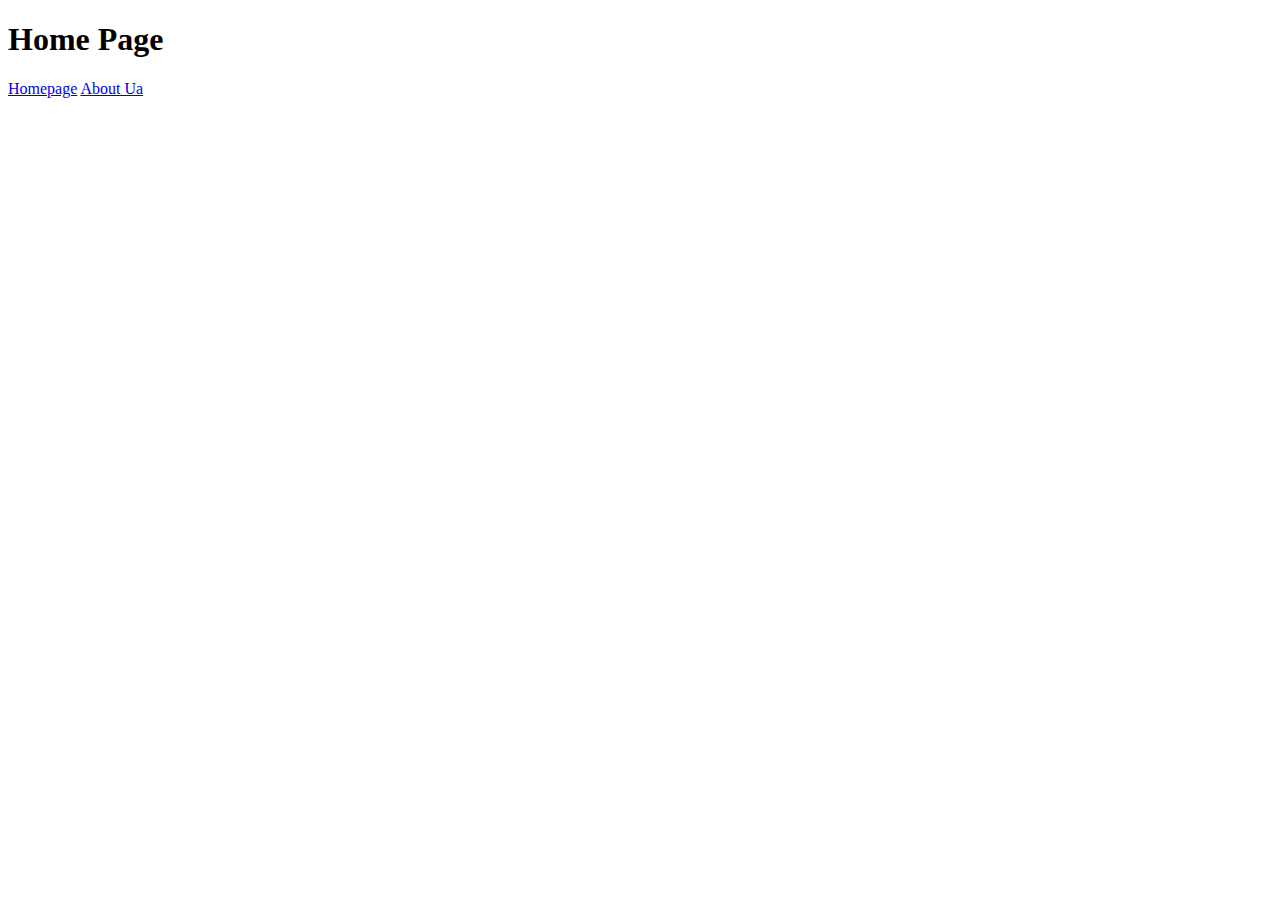
==== index.html @ eb3bd8e3 "updated the skeleton of the coed aand added href" ====
<!DOCTYPE html>
<html lang="en">
<head>
    <meta charset="UTF-8">
    <meta name="viewport" content="width=device-width, initial-scale=1.0">
    <title>Document</title>
</head>

<body>
    <head>
        <h1>Home Page</h1>
        <nav>  
            <a href="index.html">Homepage</a>
            <a href="about_us.html">About Ua</a>
        </nav>
    </head>
    <body>
        
    </body>

    <footer>

    </footer>

</body>
</html>
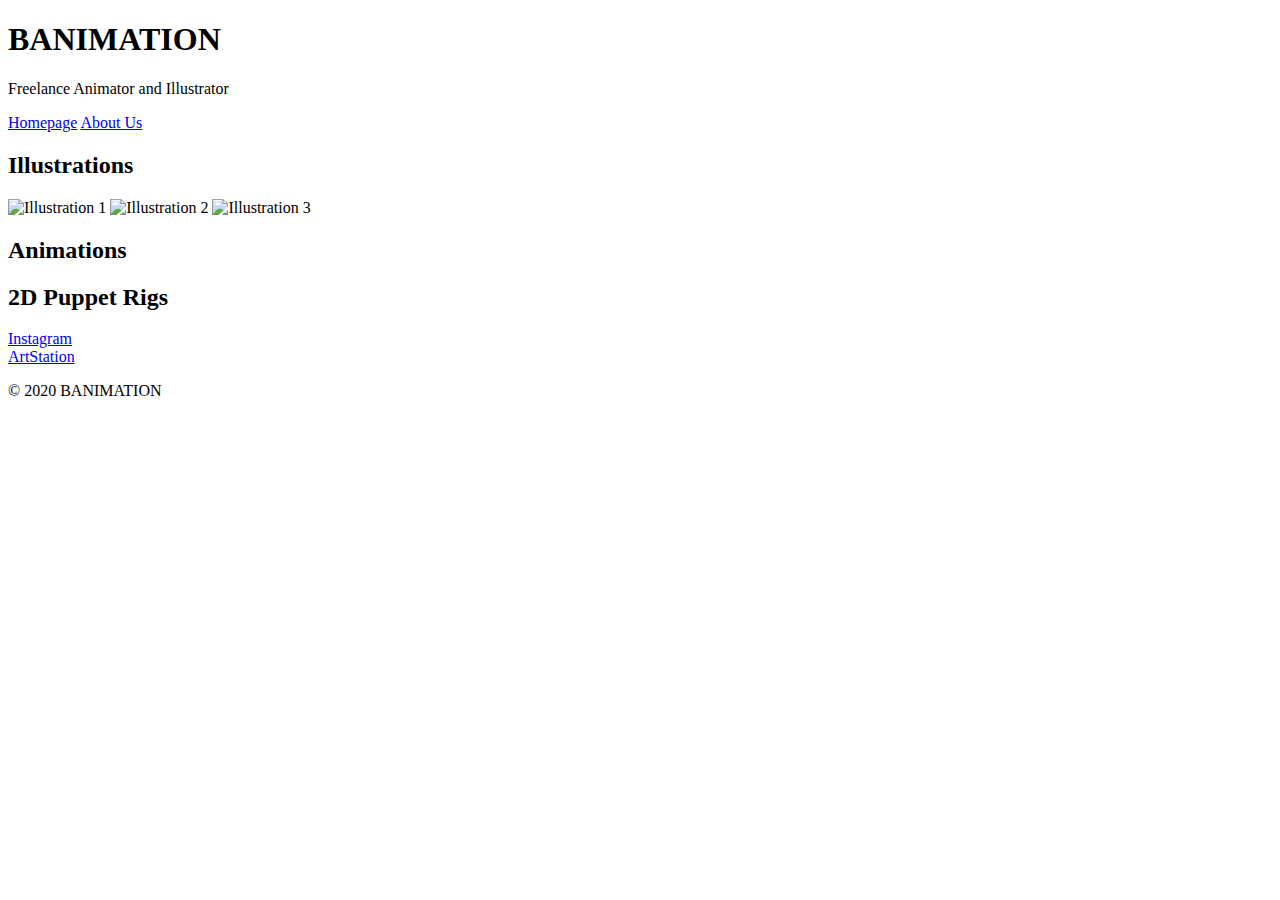
==== commit 5cf2cdb6: "populated the home page" ====
--- a/index.html
+++ b/index.html
@@ -8,18 +8,37 @@
 
 <body>
     <head>
-        <h1>Home Page</h1>
+        <banner>
+            <h1>BANIMATION</h1>
+            <p>Freelance Animator and Illustrator</p>
+        </banner>
         <nav>  
             <a href="index.html">Homepage</a>
-            <a href="about_us.html">About Ua</a>
+            <a href="about_us.html">About Us</a>
         </nav>
     </head>
+
     <body>
-        
+        <div>
+            <h2>Illustrations</h2>
+            <div>
+                <img src="images/illustration1.jpg" alt="Illustration 1">
+                <img src="images/illustration2.jpg" alt="Illustration 2">
+                <img src="images/illustration3.jpg" alt="Illustration 3">
+            </div>
+        </div>
+
+            <h2>Animations</h2>
+
+            <h2>2D Puppet Rigs</h2>
     </body>
 
     <footer>
-
+        <a href="https://www.instagram.com/akein_bantin/" target="blank">Instagram</a>
+        <br>
+        <a href="https://www.artstation.com/akein_bantin" target="blank">ArtStation</a>
+        <br>
+        <p>&copy; 2020 BANIMATION</p>
     </footer>
 
 </body>
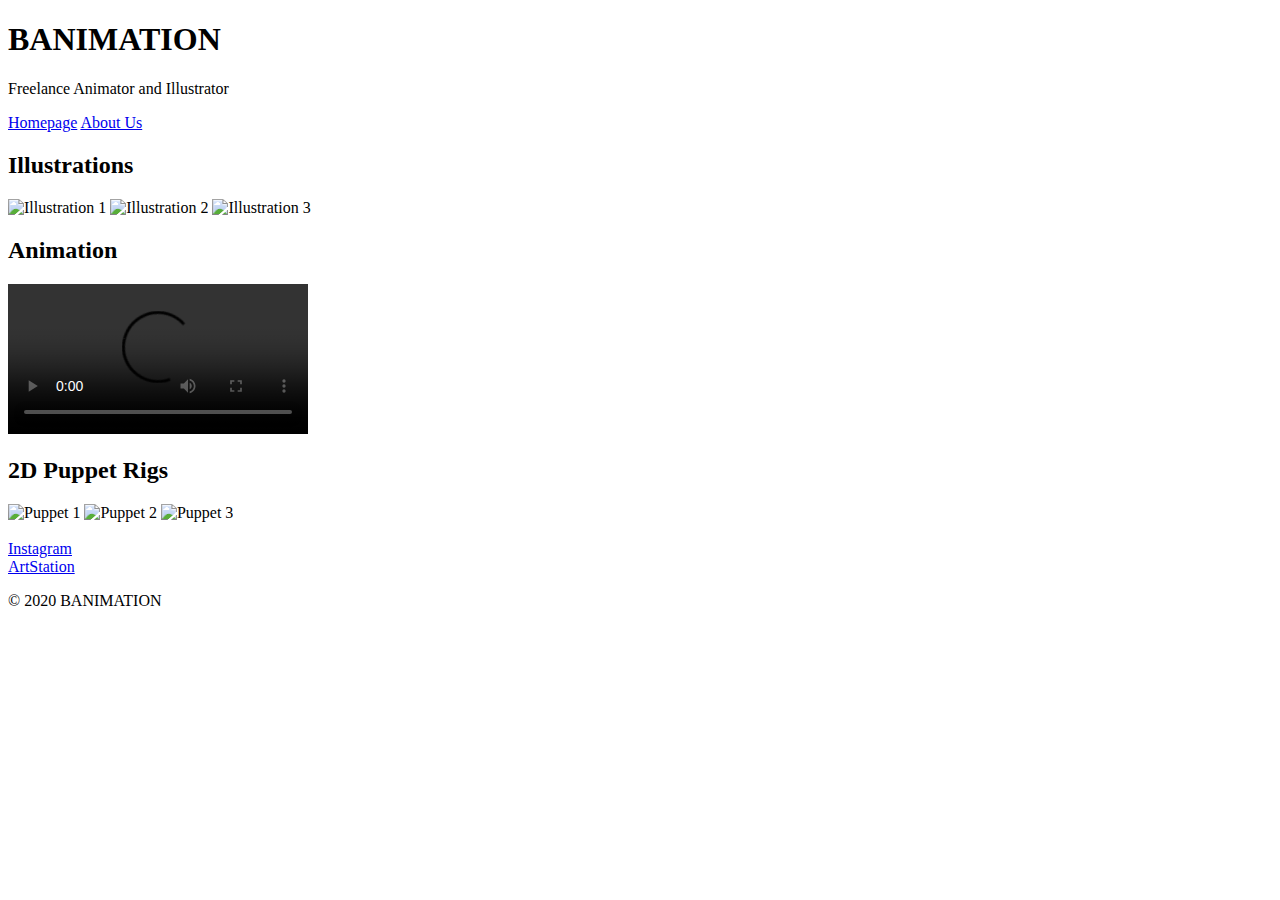
==== commit cd1fbe25: "added id names to divs" ====
--- a/index.html
+++ b/index.html
@@ -19,7 +19,7 @@
     </head>
 
     <body>
-        <div>
+        <div id="illustrations">
             <h2>Illustrations</h2>
             <div>
                 <img src="images/illustration1.jpg" alt="Illustration 1">
@@ -28,12 +28,25 @@
             </div>
         </div>
 
-            <h2>Animations</h2>
+        <div id="animation">
+            <h2>Animation</h2>
+            <div>
+                <video src="videos/animation1.mp4" controls></video>
+            </div>
+        </div>
 
+        <div id="Rigs">
             <h2>2D Puppet Rigs</h2>
+            <div>
+                <img src="images/puppet1.jpg" alt="Puppet 1">
+                <img src="images/puppet2.jpg" alt="Puppet 2">
+                <img src="images/puppet3.jpg" alt="Puppet 3">
+            </div>
+        </div>
+        
     </body>
-
-    <footer>
+<br>
+    <footer id="footer">
         <a href="https://www.instagram.com/akein_bantin/" target="blank">Instagram</a>
         <br>
         <a href="https://www.artstation.com/akein_bantin" target="blank">ArtStation</a>
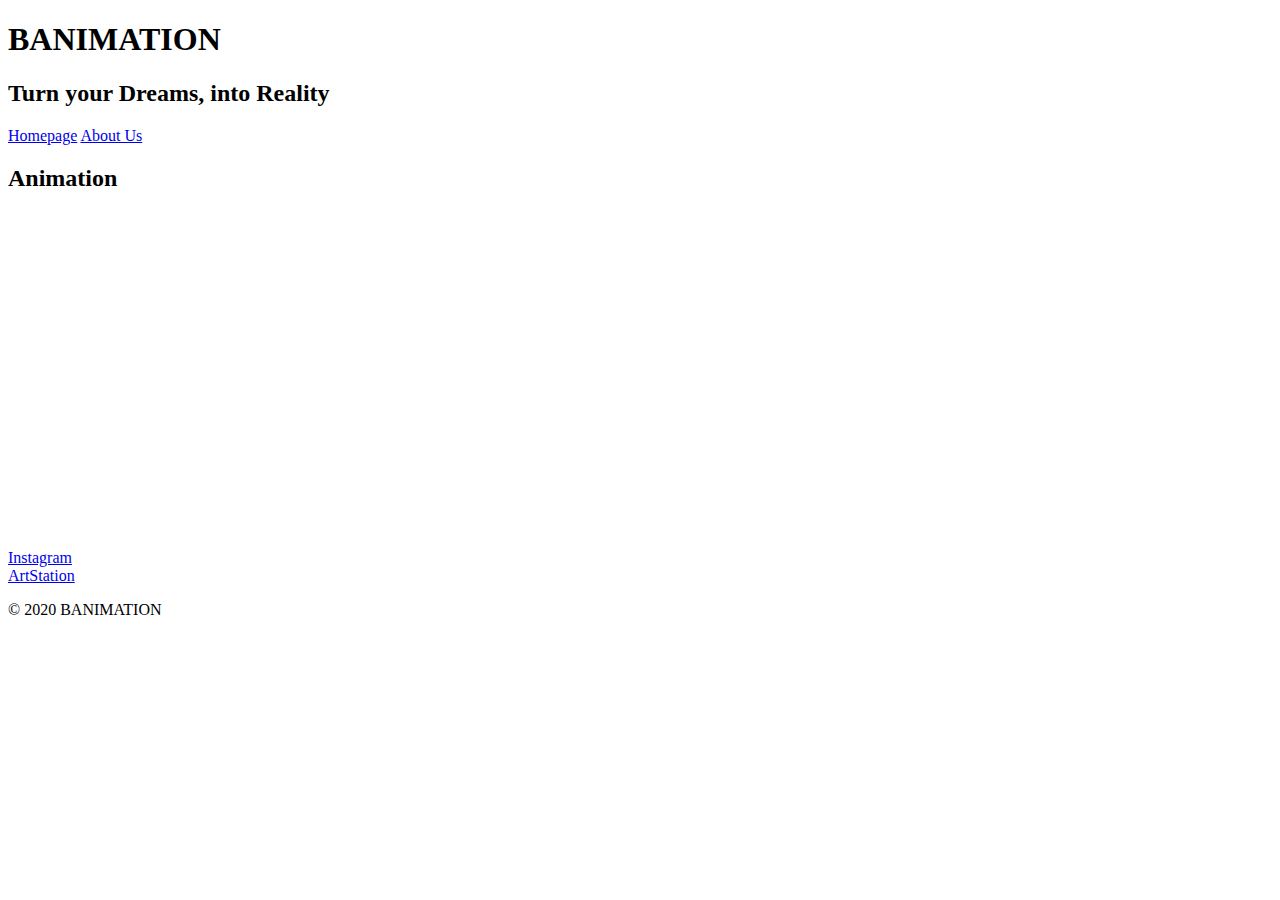
==== commit 97c8fe80: "added images, and poluated about us" ====
--- a/index.html
+++ b/index.html
@@ -4,47 +4,46 @@
     <meta charset="UTF-8">
     <meta name="viewport" content="width=device-width, initial-scale=1.0">
     <title>Document</title>
+    <link rel="stylesheet" href="style_sheet/style.css">
 </head>
 
 <body>
-    <head>
-        <banner>
+    <header>
+        <div id = "banner">
             <h1>BANIMATION</h1>
-            <p>Freelance Animator and Illustrator</p>
-        </banner>
+            <h2>Turn your Dreams, into Reality</h2>
+        </div>
         <nav>  
             <a href="index.html">Homepage</a>
             <a href="about_us.html">About Us</a>
         </nav>
-    </head>
+    </header>
 
-    <body>
-        <div id="illustrations">
+    <main>
+        <!--<div id="illustrations">
             <h2>Illustrations</h2>
-            <div>
-                <img src="images/illustration1.jpg" alt="Illustration 1">
-                <img src="images/illustration2.jpg" alt="Illustration 2">
-                <img src="images/illustration3.jpg" alt="Illustration 3">
-            </div>
-        </div>
+                <img class="ill" src="Image/freya.png" alt="image1">
+                <img class="ill" src="Image/shei.png" alt="image2">
+                <img class="ill" src="Image/rough sketch 1.png" alt="image3">
+        </div>-->
 
         <div id="animation">
             <h2>Animation</h2>
             <div>
-                <video src="videos/animation1.mp4" controls></video>
+                <iframe width="560" height="315" src="https://www.youtube.com/embed/wuFlUxeVm0k?si=SgYltrIU9B7fqCZT" title="YouTube video player" frameborder="0" allow="accelerometer; autoplay; clipboard-write; encrypted-media; gyroscope; picture-in-picture; web-share" referrerpolicy="strict-origin-when-cross-origin" allowfullscreen></iframe>
             </div>
         </div>
 
-        <div id="Rigs">
+        <!--<div id="Rigs">
             <h2>2D Puppet Rigs</h2>
             <div>
-                <img src="images/puppet1.jpg" alt="Puppet 1">
-                <img src="images/puppet2.jpg" alt="Puppet 2">
-                <img src="images/puppet3.jpg" alt="Puppet 3">
+                <img class="rig" src="Image/rig 1.png" alt="Puppet 1">
+                <img class="rig"  src="Image/rig 2.png" alt="Puppet 2">
+                <img class="rig"  src="Image/rig 3.png" alt="Puppet 3">
             </div>
-        </div>
+        </div>-->
         
-    </body>
+    </main>
 <br>
     <footer id="footer">
         <a href="https://www.instagram.com/akein_bantin/" target="blank">Instagram</a>
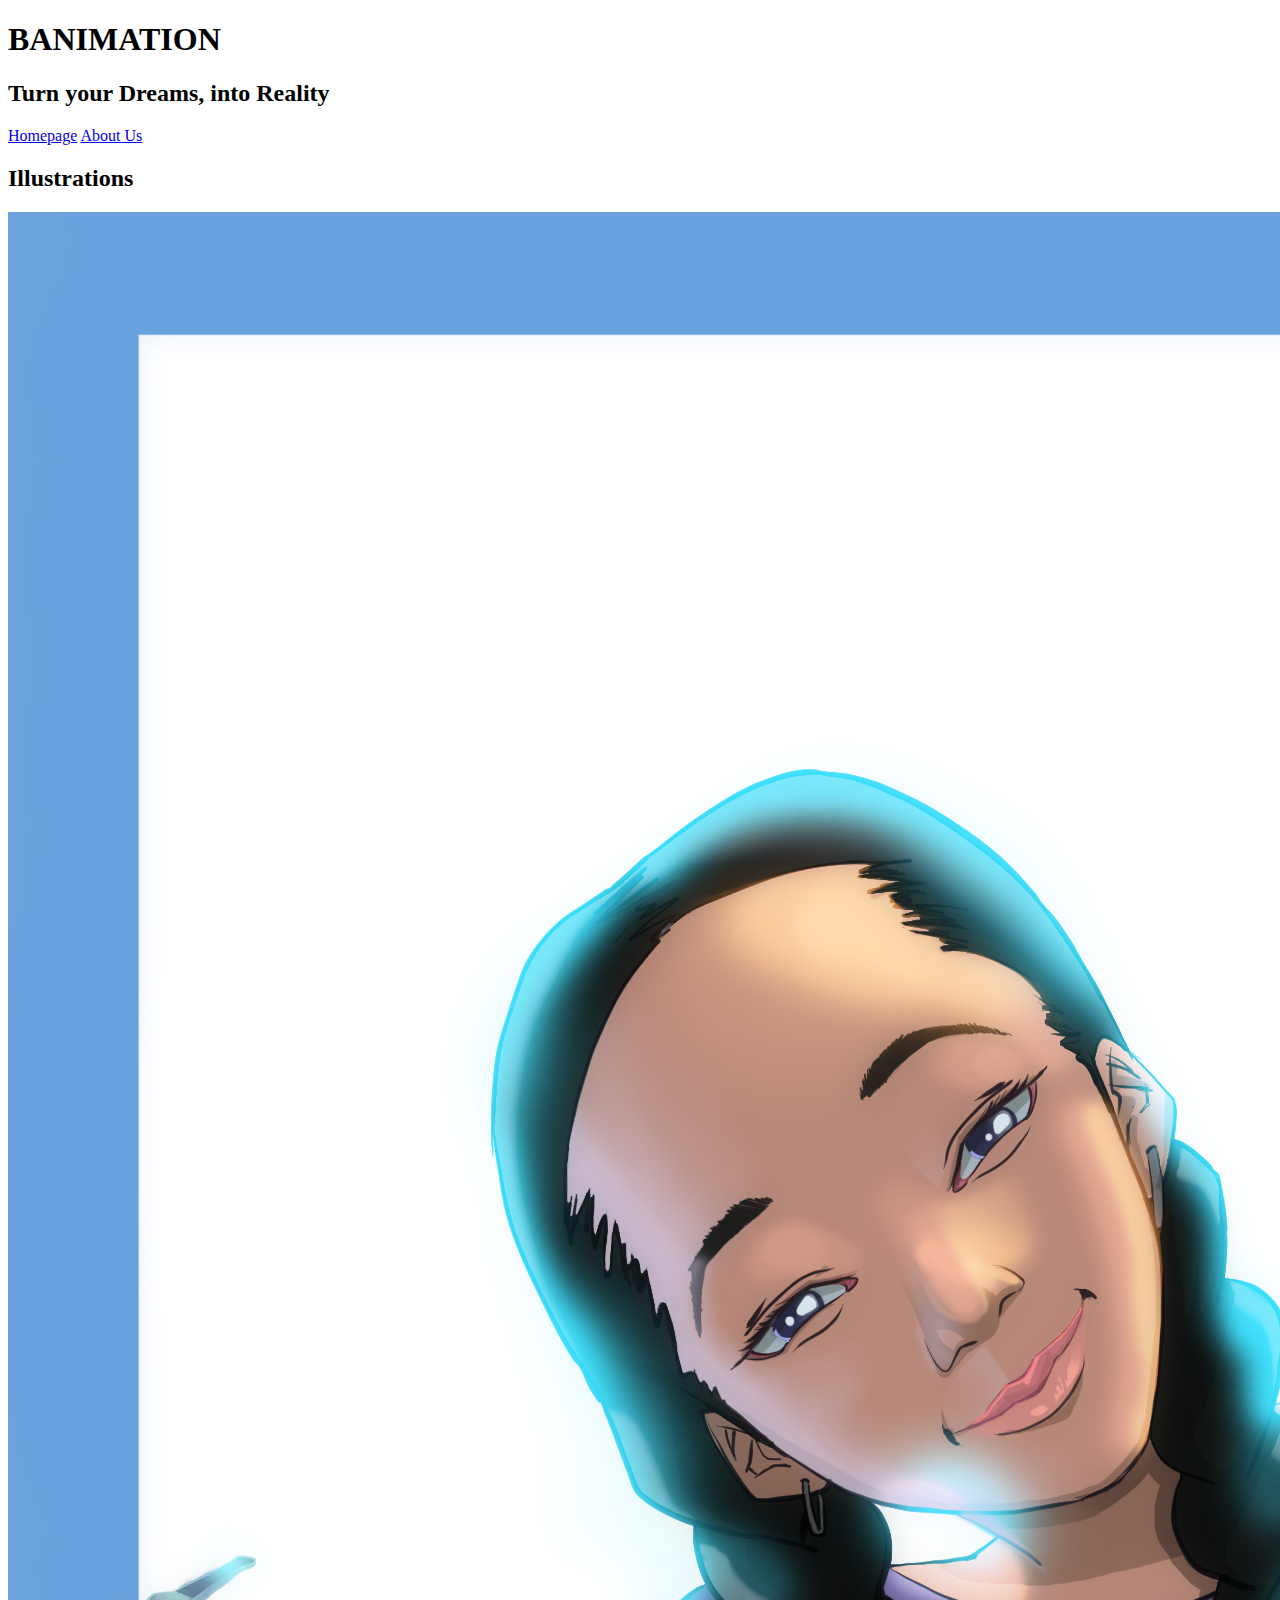
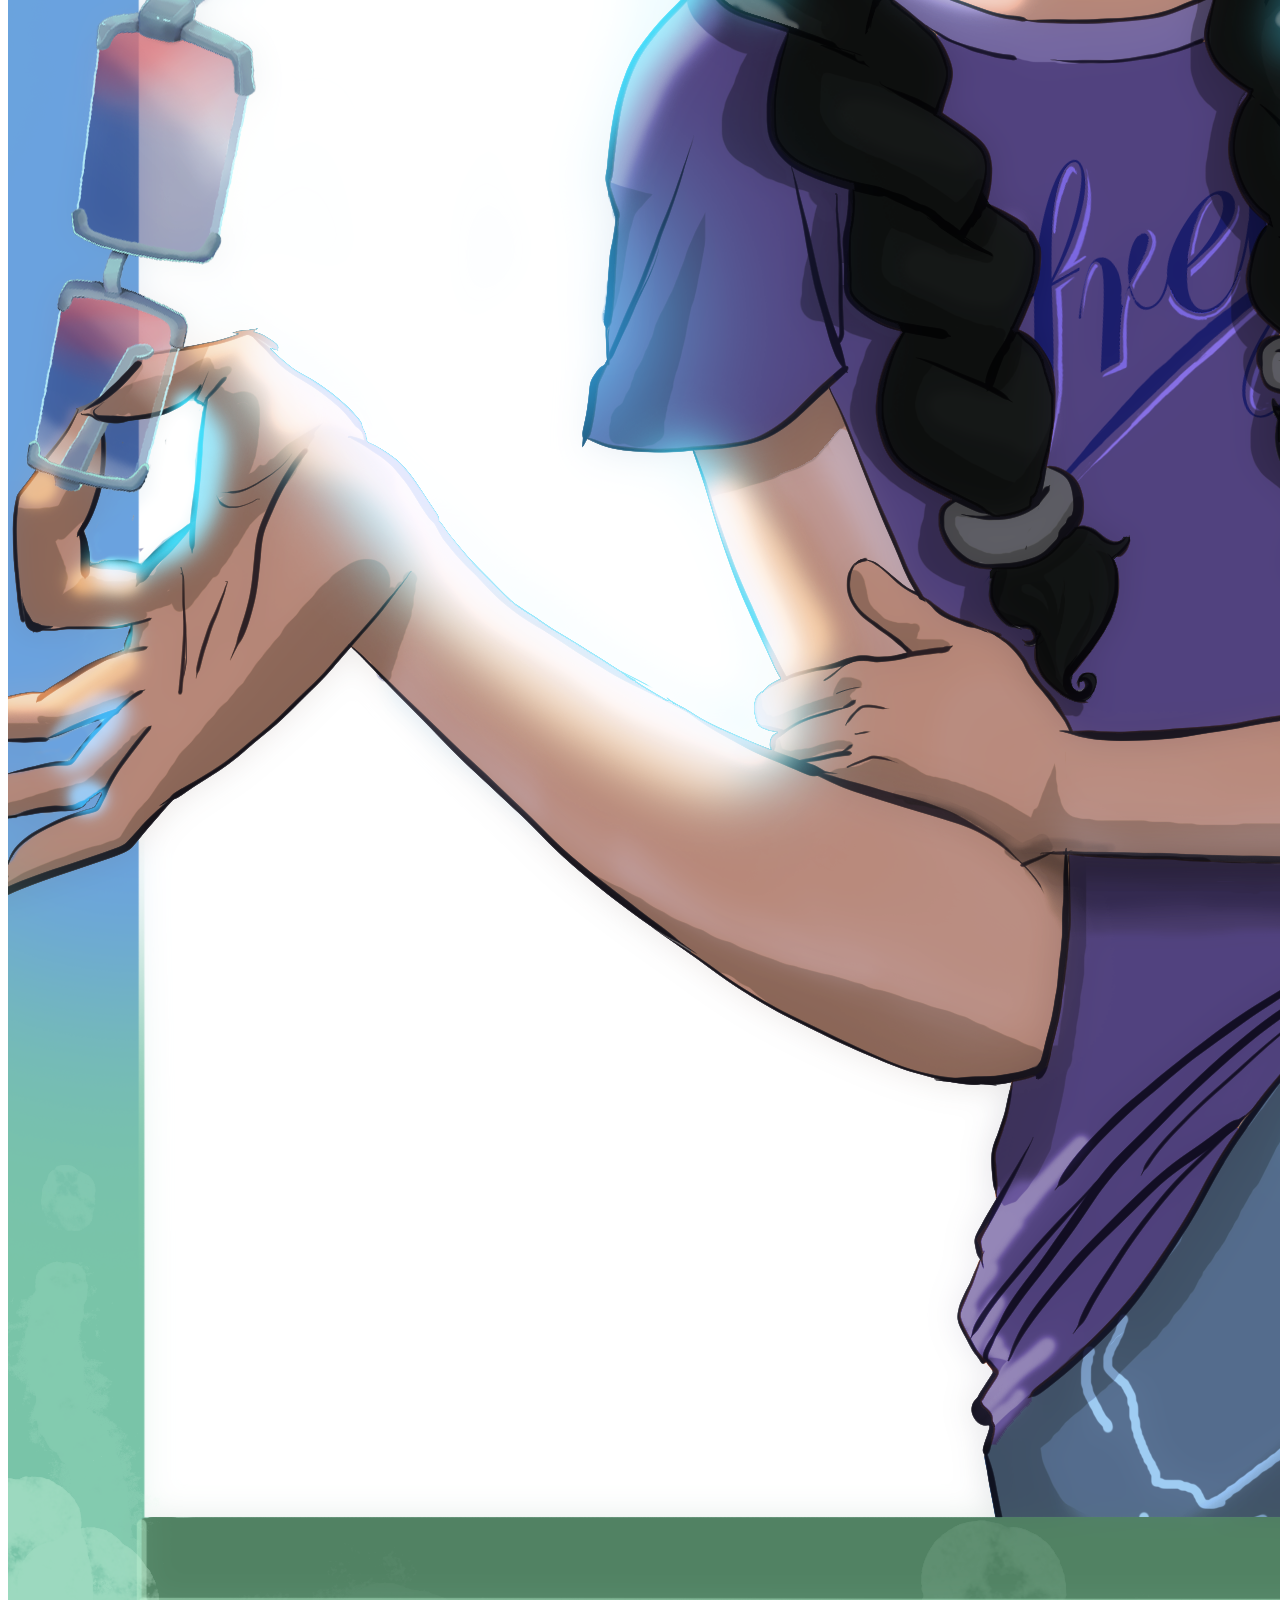
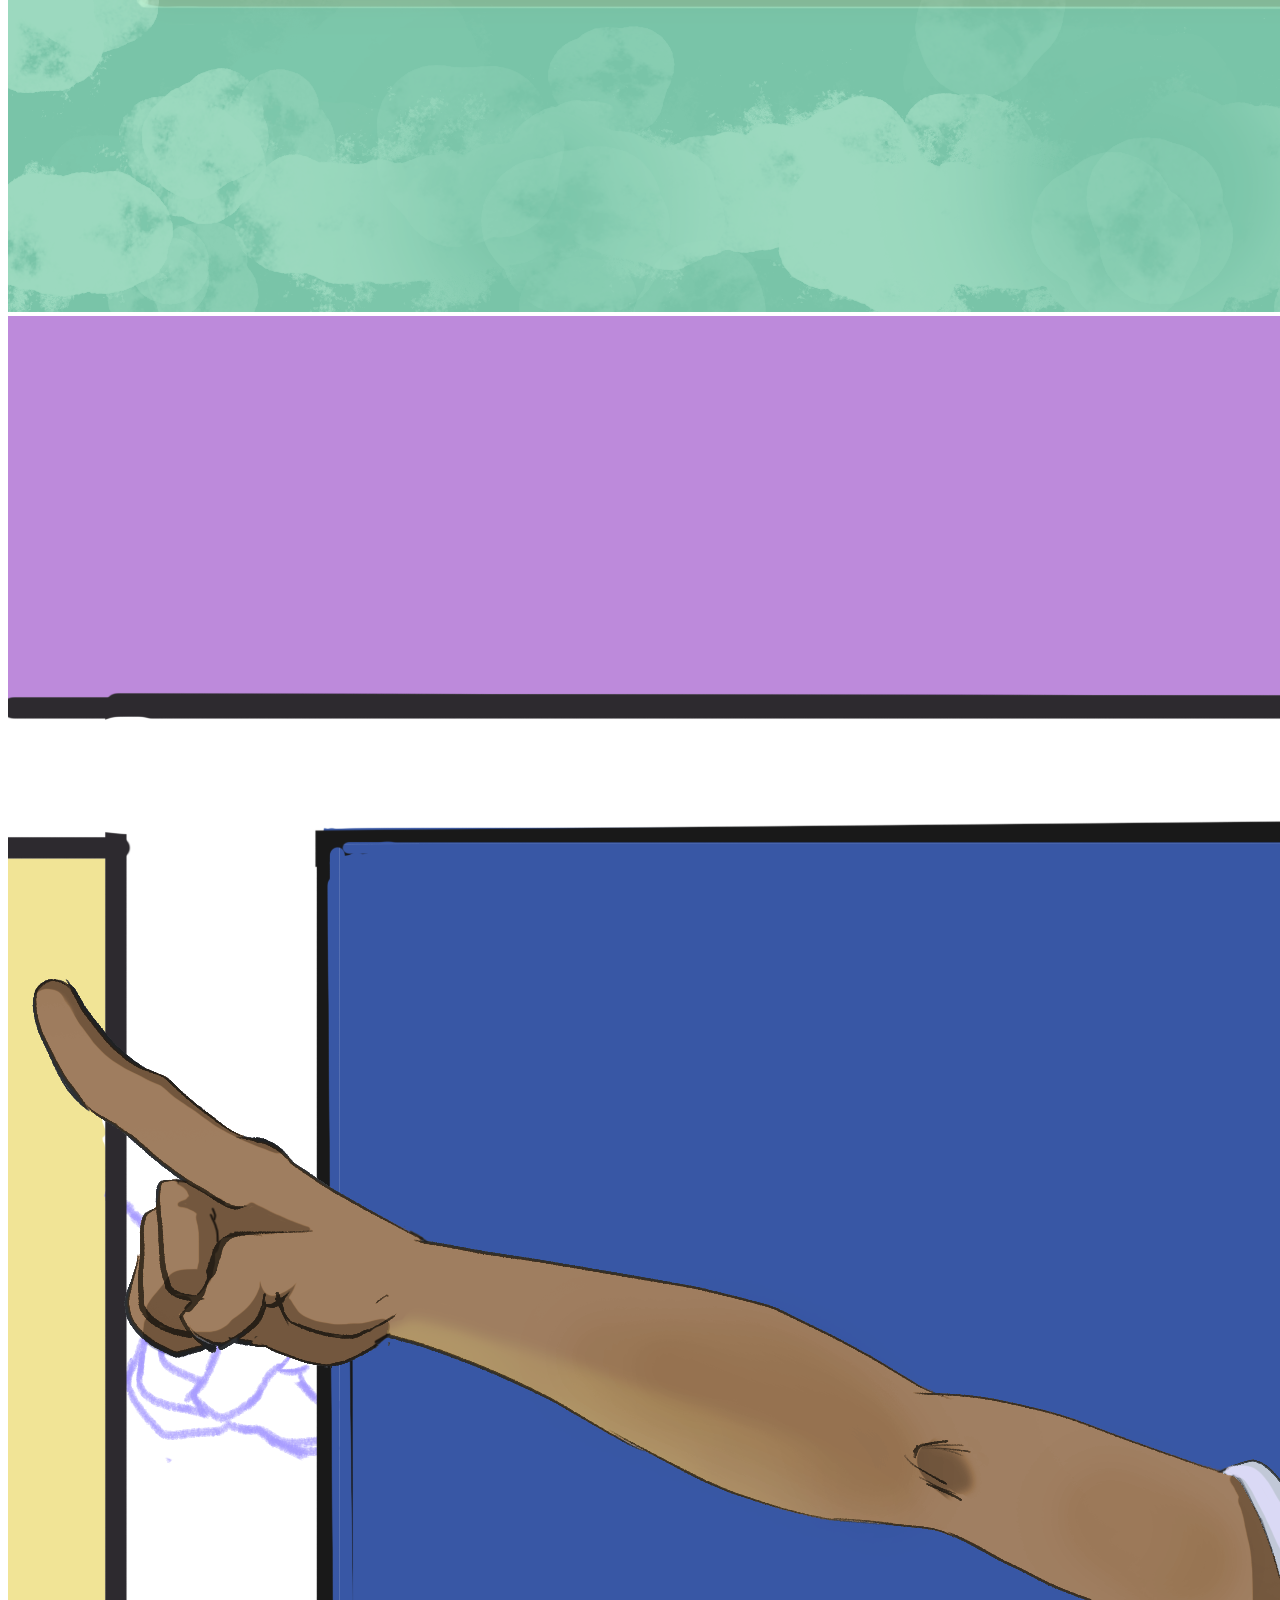
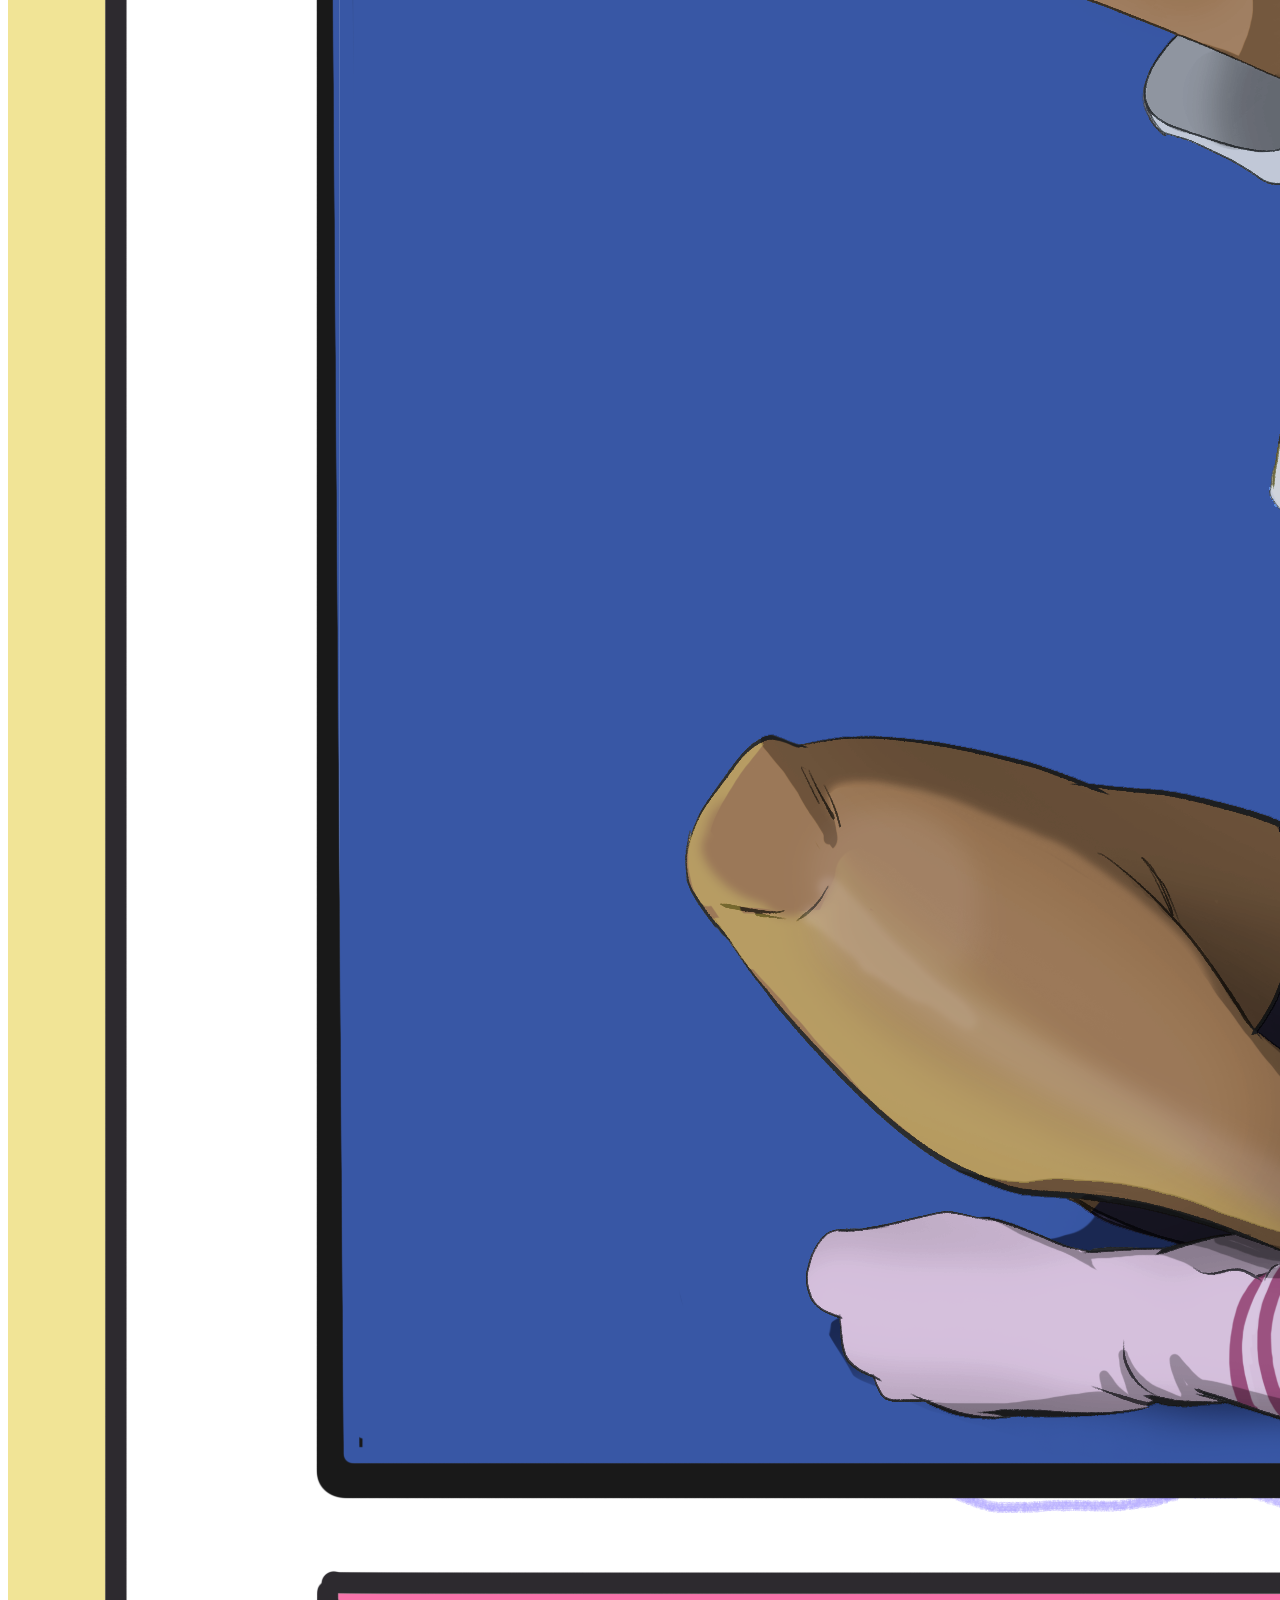
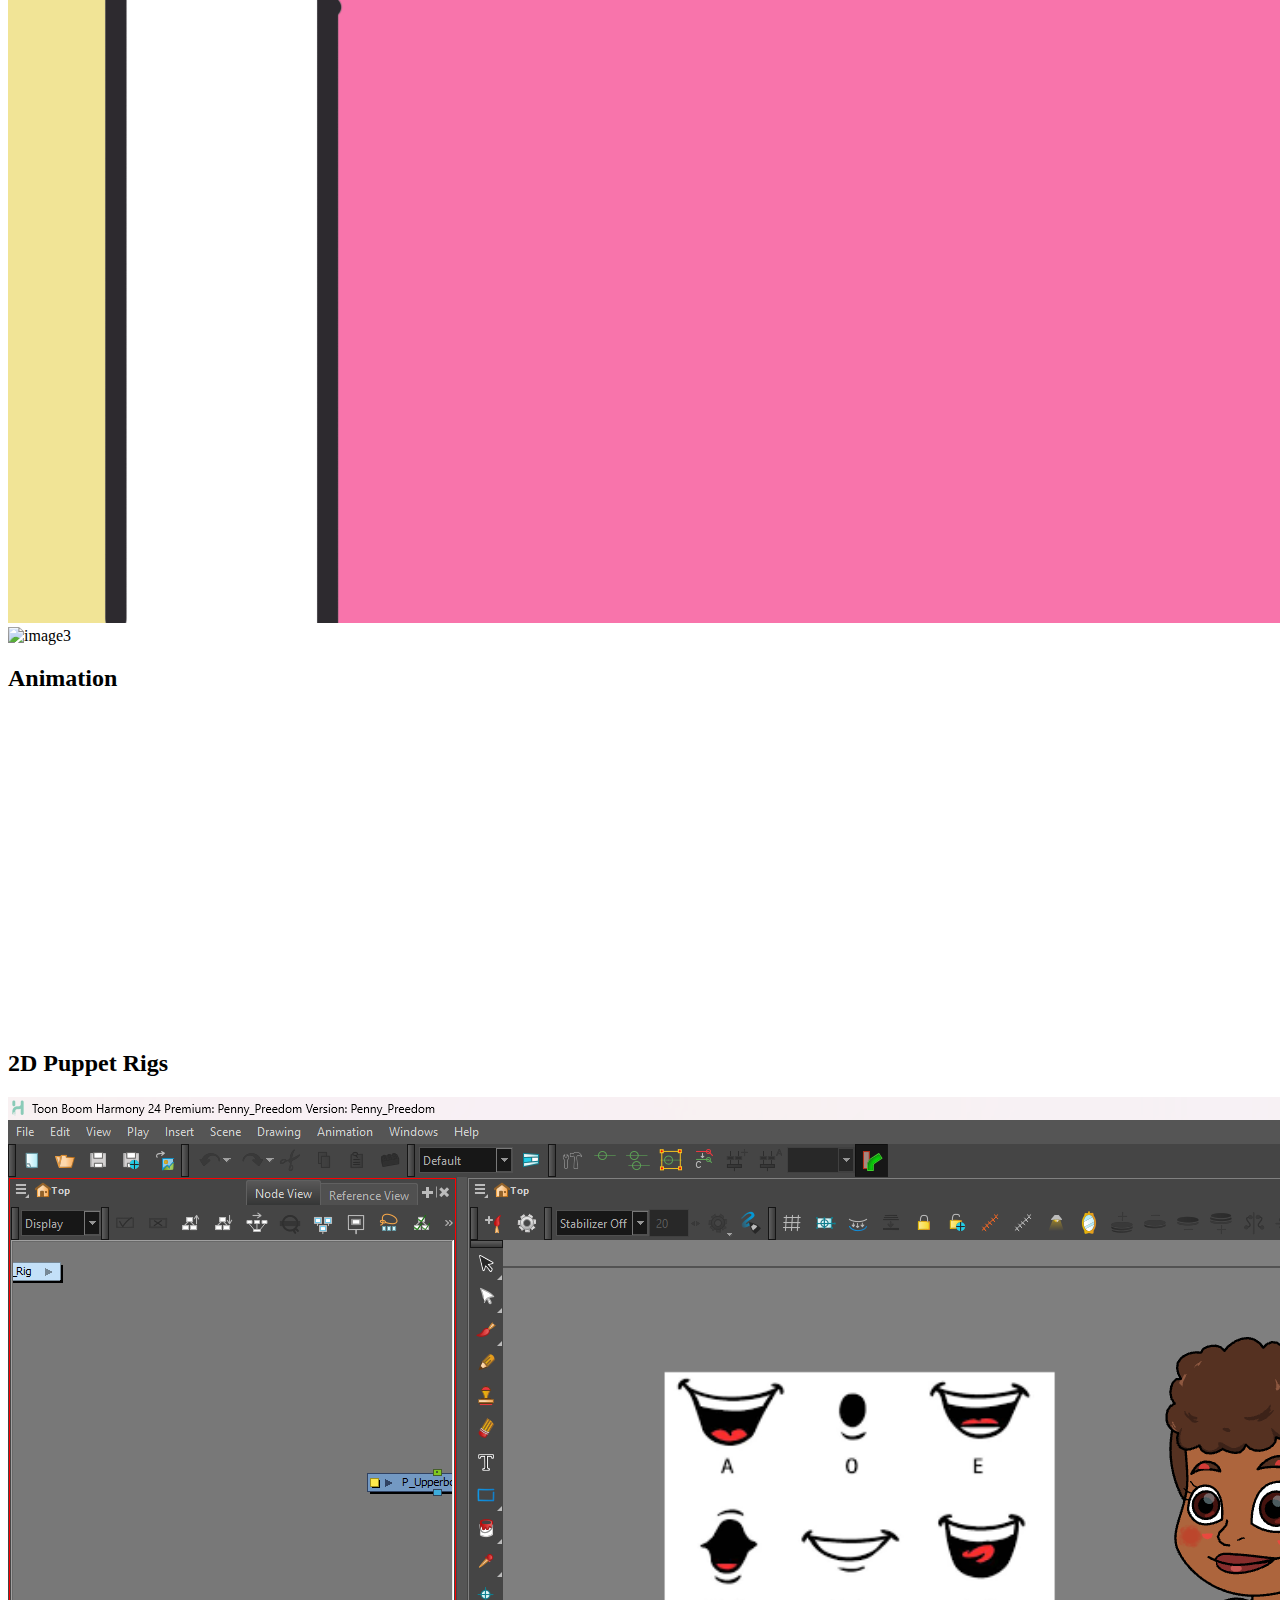
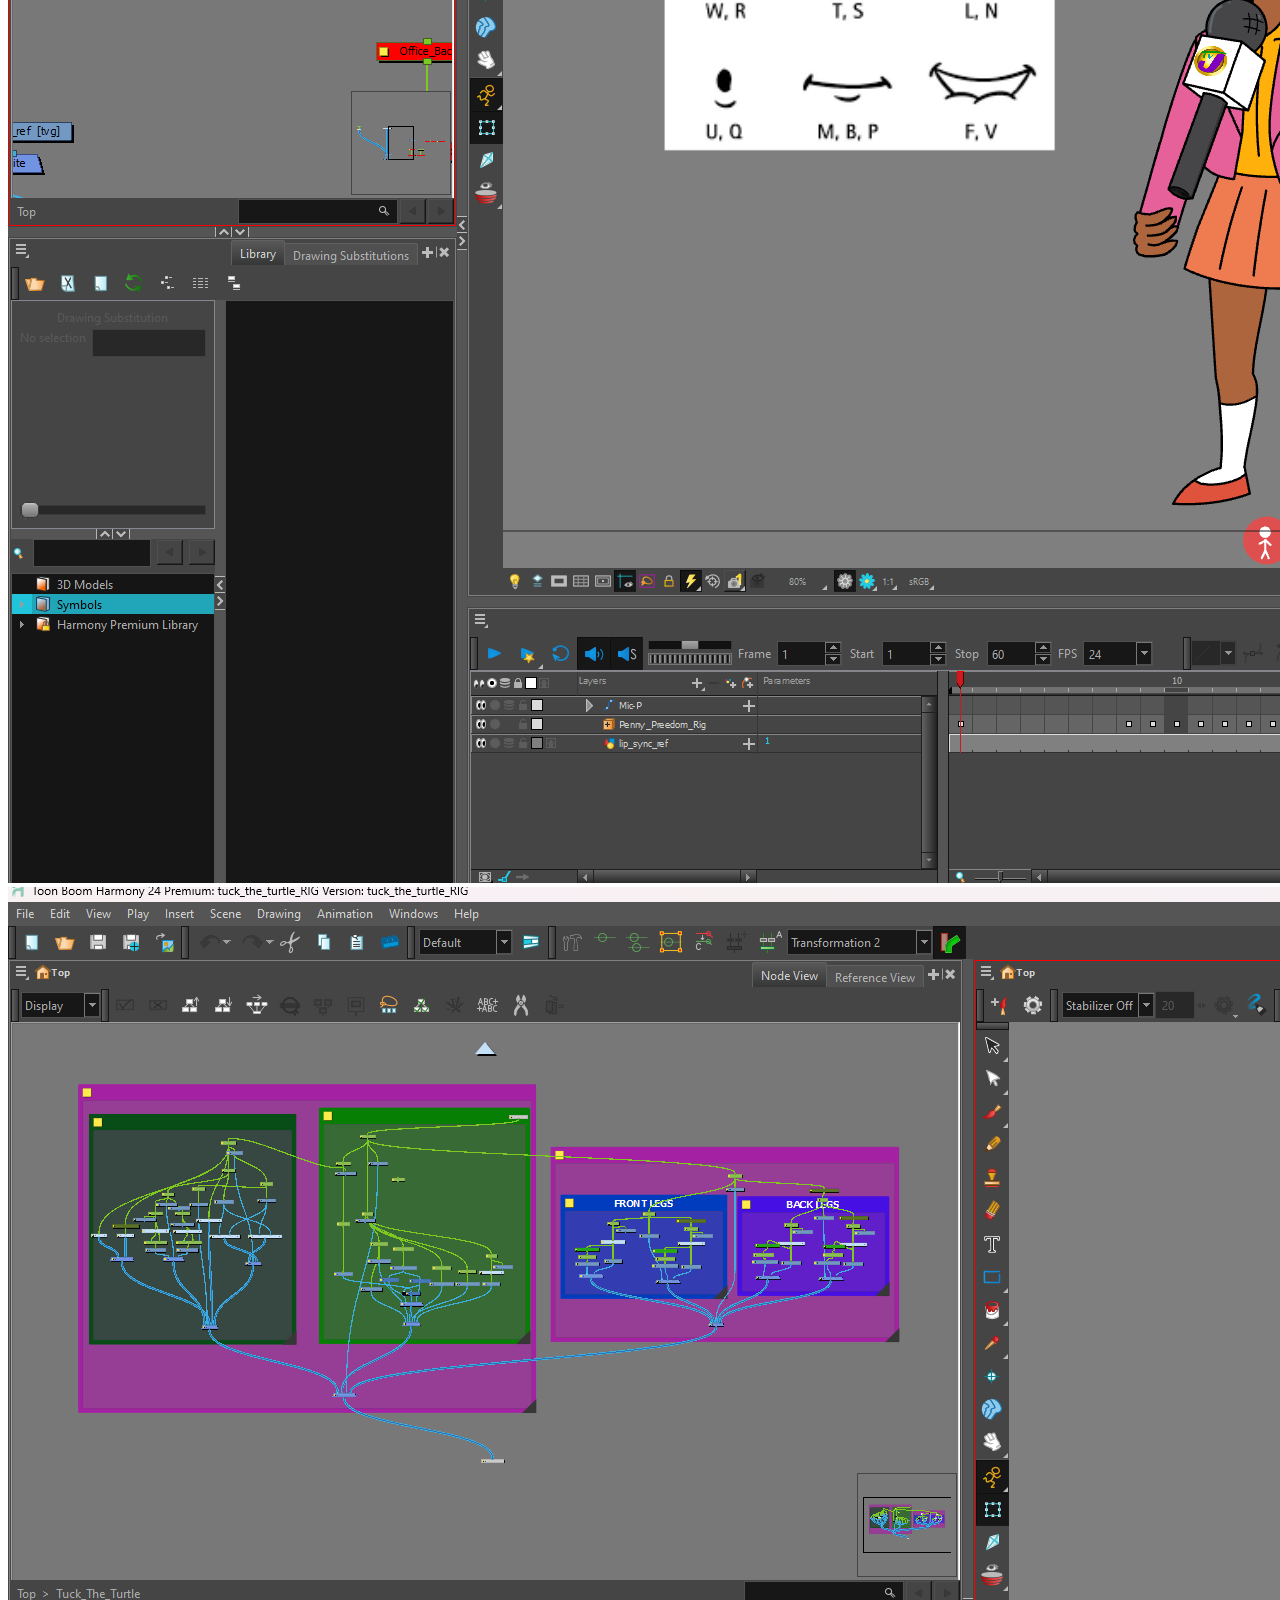
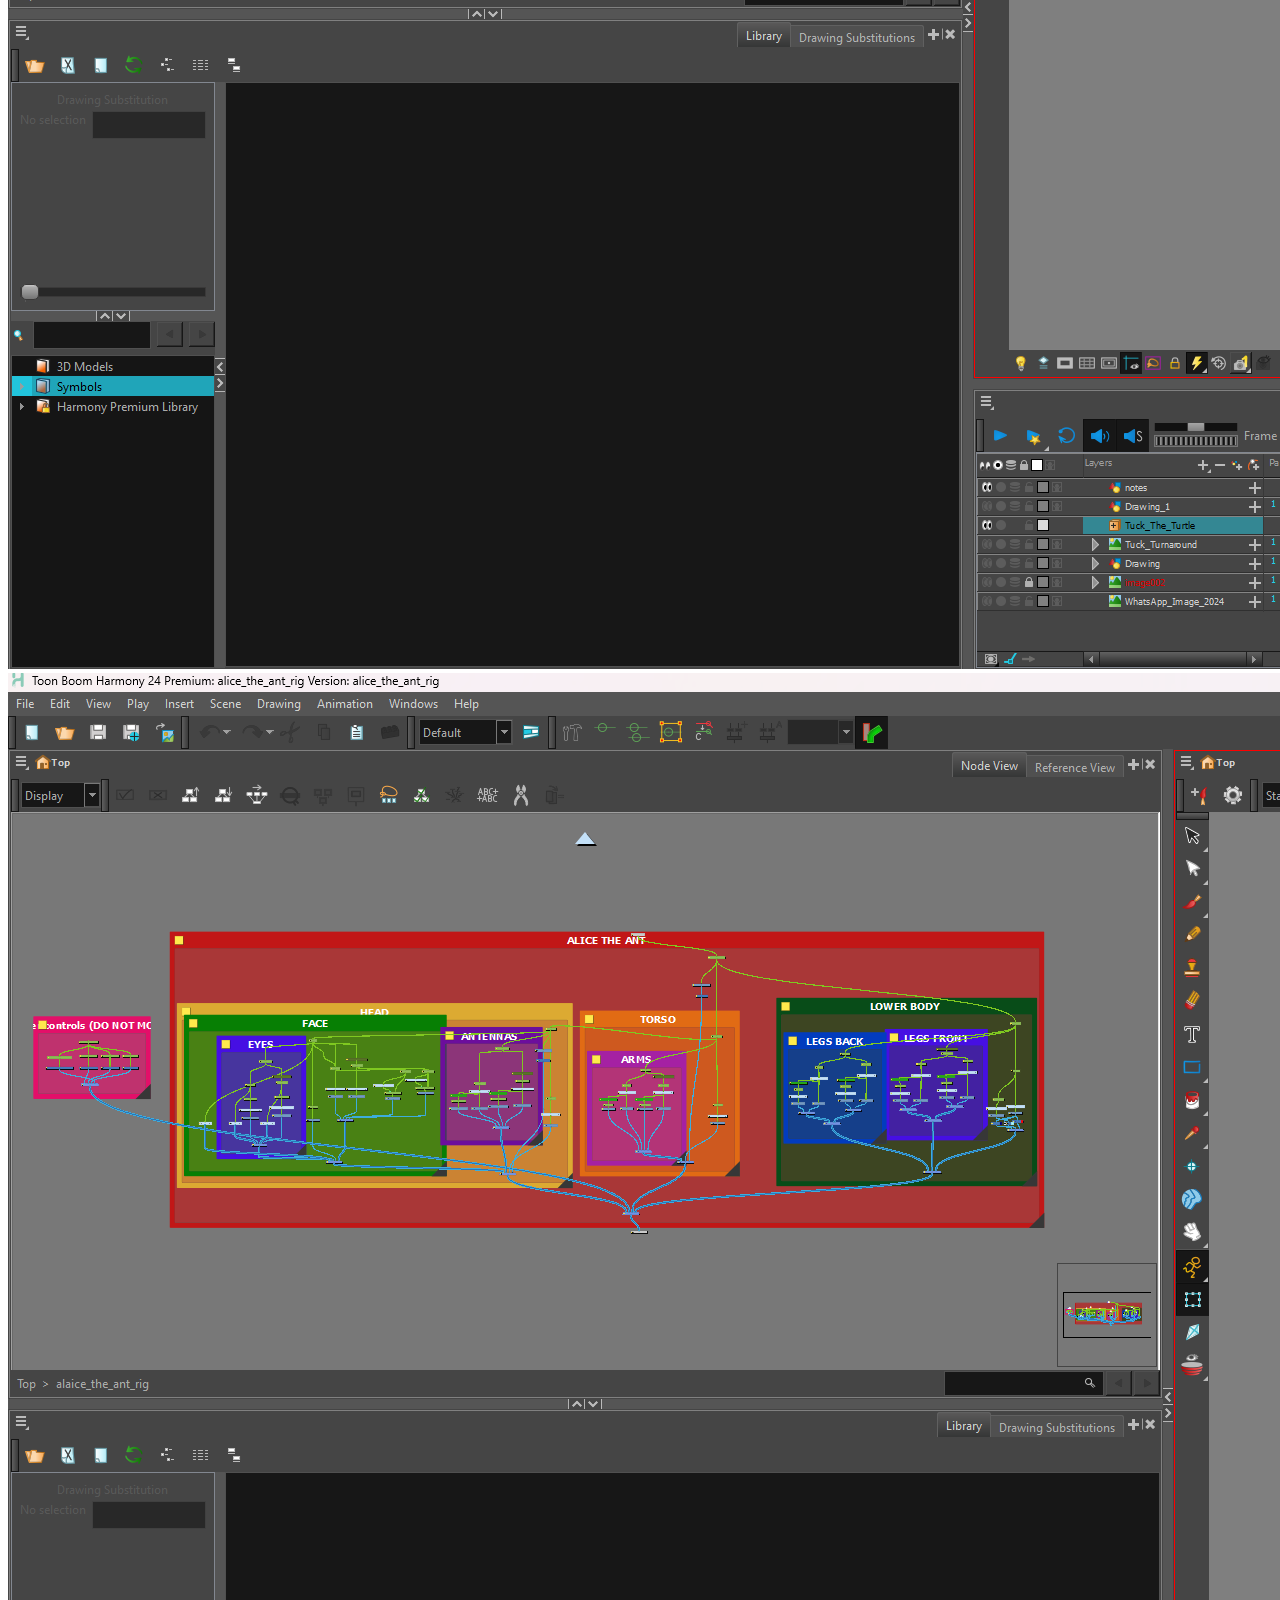
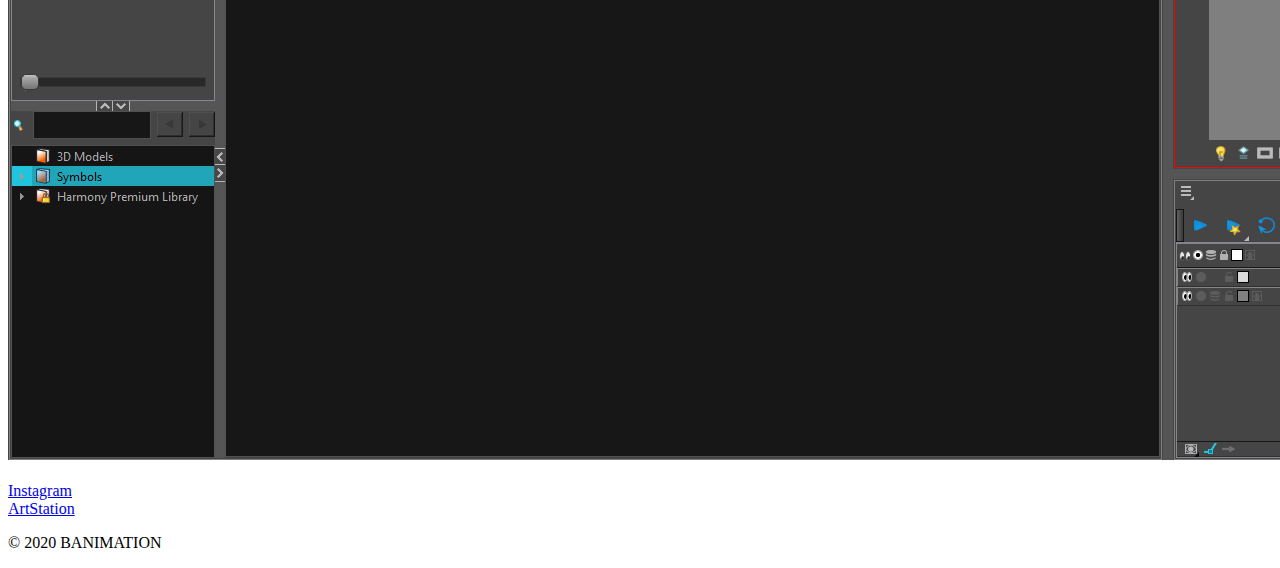
==== commit 120bea0b: "added css code" ====
--- a/index.html
+++ b/index.html
@@ -20,12 +20,12 @@
     </header>
 
     <main>
-        <!--<div id="illustrations">
+        <div id="illustrations">
             <h2>Illustrations</h2>
                 <img class="ill" src="Image/freya.png" alt="image1">
                 <img class="ill" src="Image/shei.png" alt="image2">
                 <img class="ill" src="Image/rough sketch 1.png" alt="image3">
-        </div>-->
+        </div>
 
         <div id="animation">
             <h2>Animation</h2>
@@ -34,14 +34,14 @@
             </div>
         </div>
 
-        <!--<div id="Rigs">
+        <div id="Rigs">
             <h2>2D Puppet Rigs</h2>
             <div>
                 <img class="rig" src="Image/rig 1.png" alt="Puppet 1">
                 <img class="rig"  src="Image/rig 2.png" alt="Puppet 2">
                 <img class="rig"  src="Image/rig 3.png" alt="Puppet 3">
             </div>
-        </div>-->
+        </div>
         
     </main>
 <br>
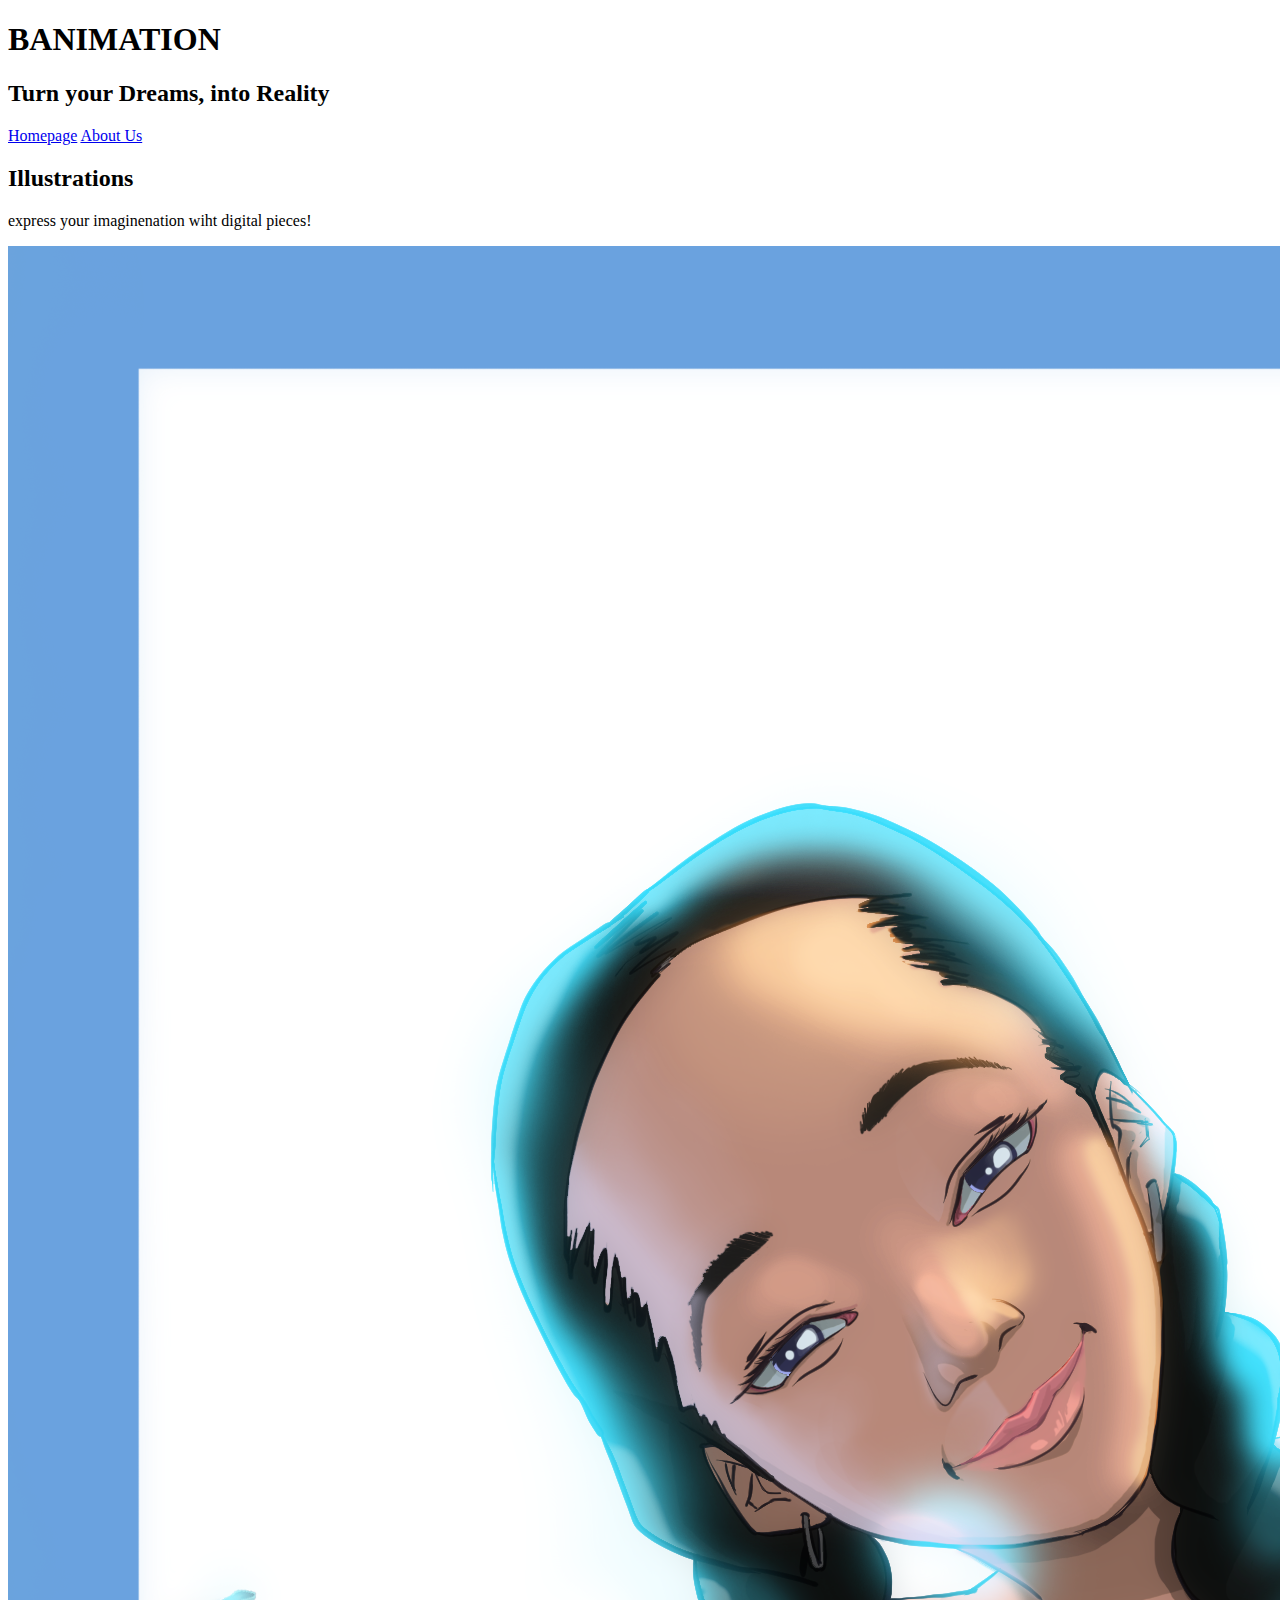
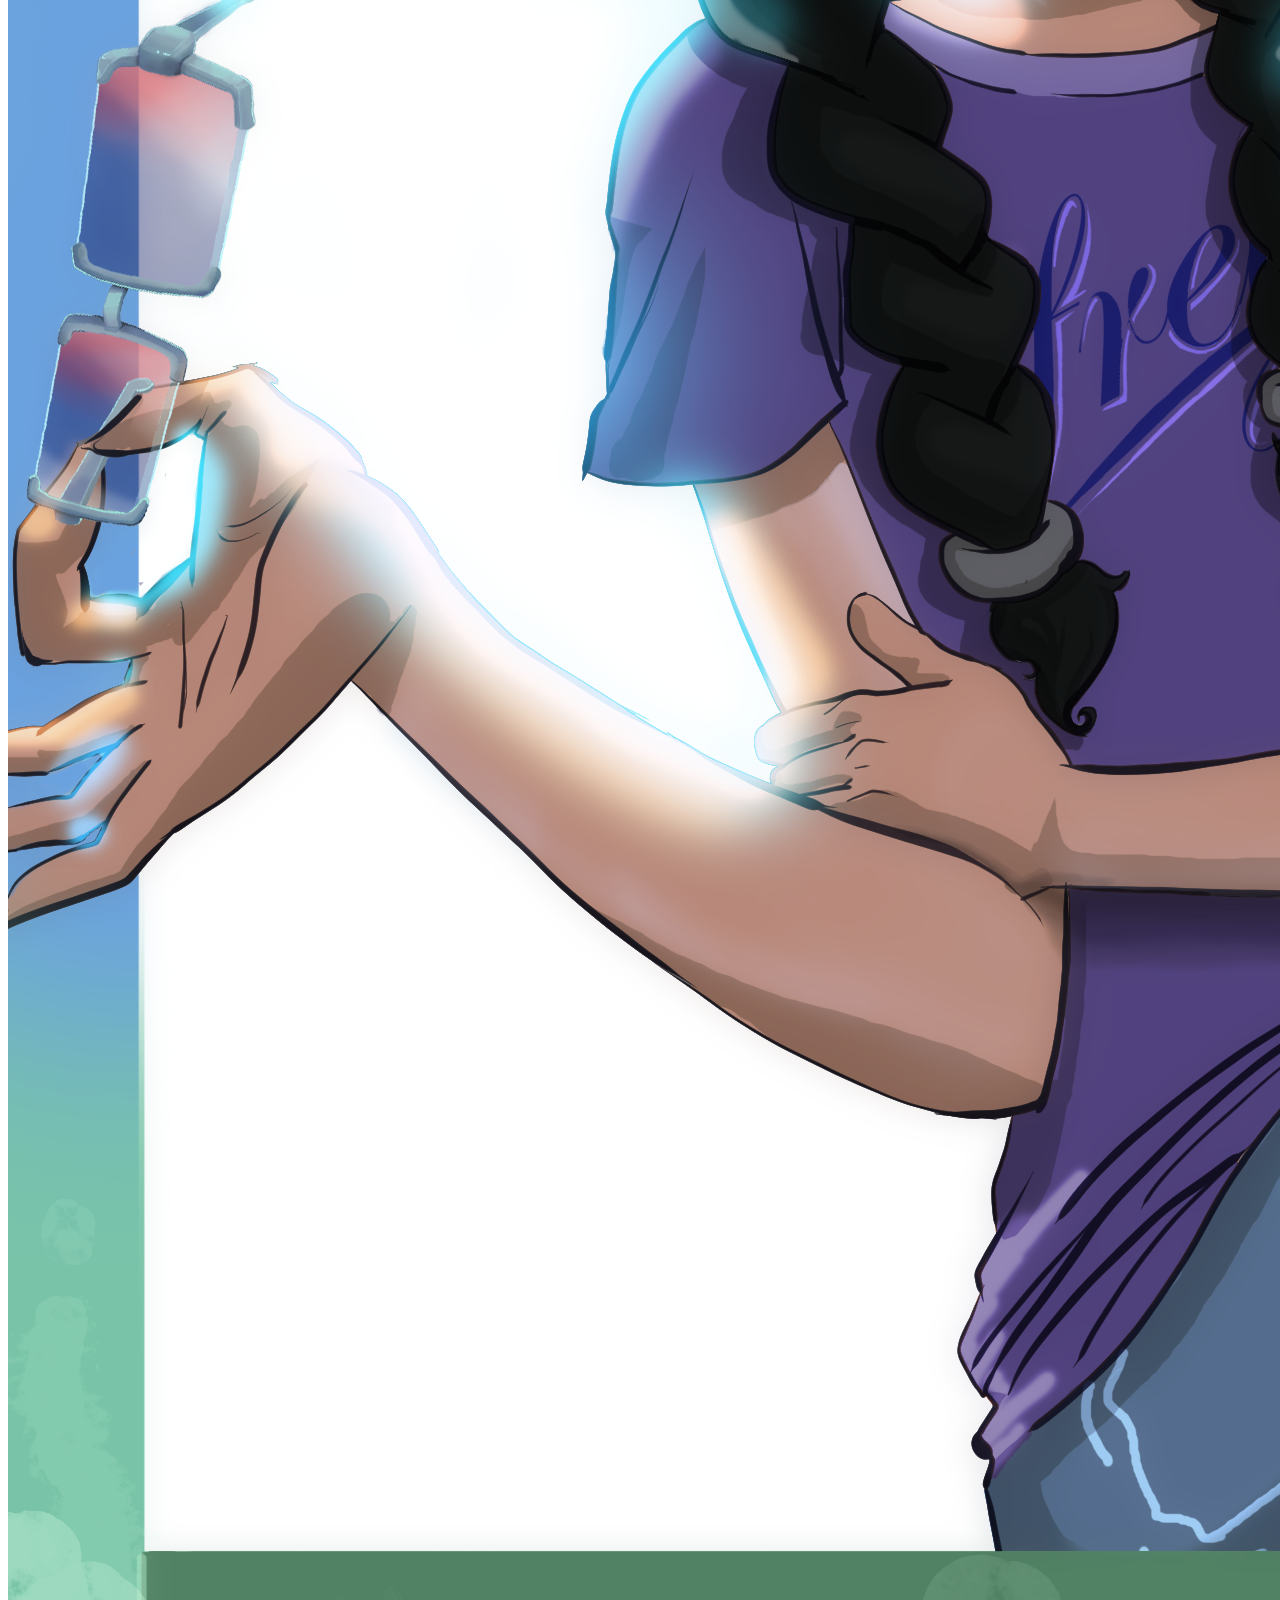
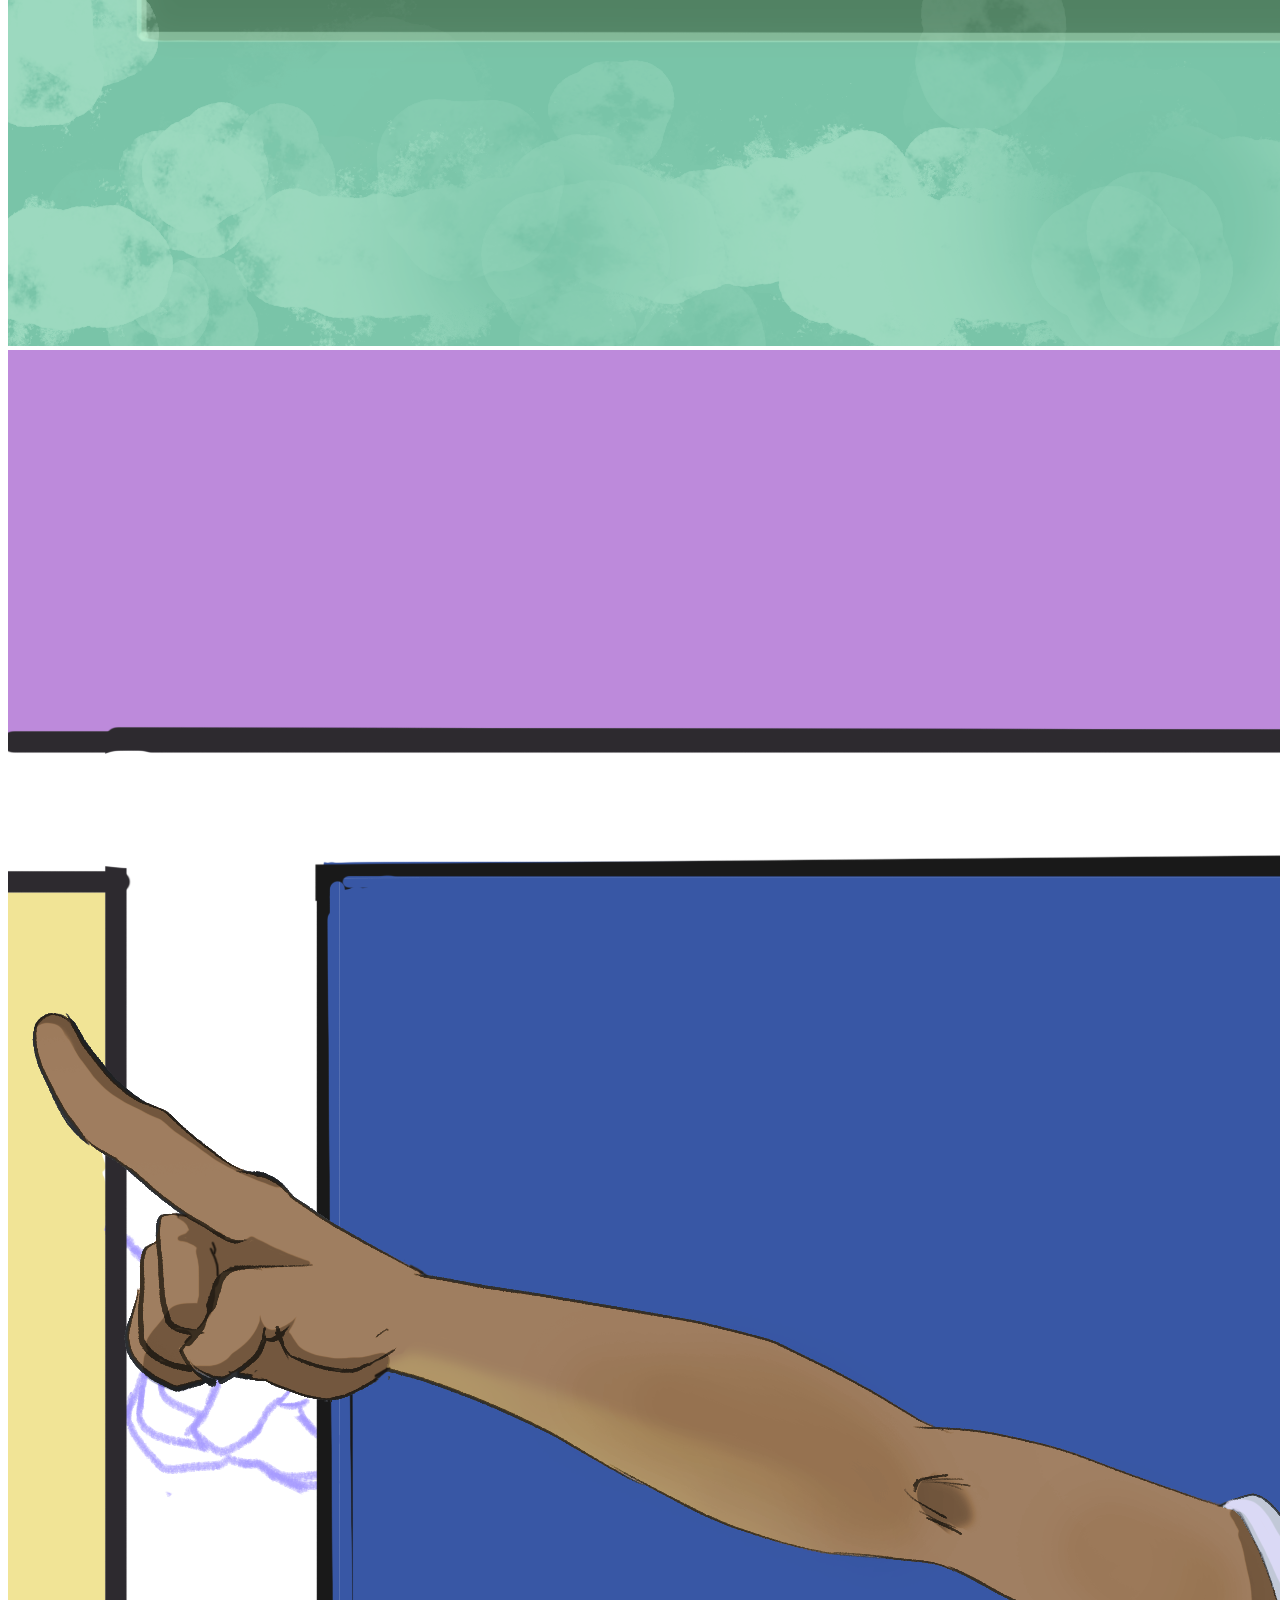
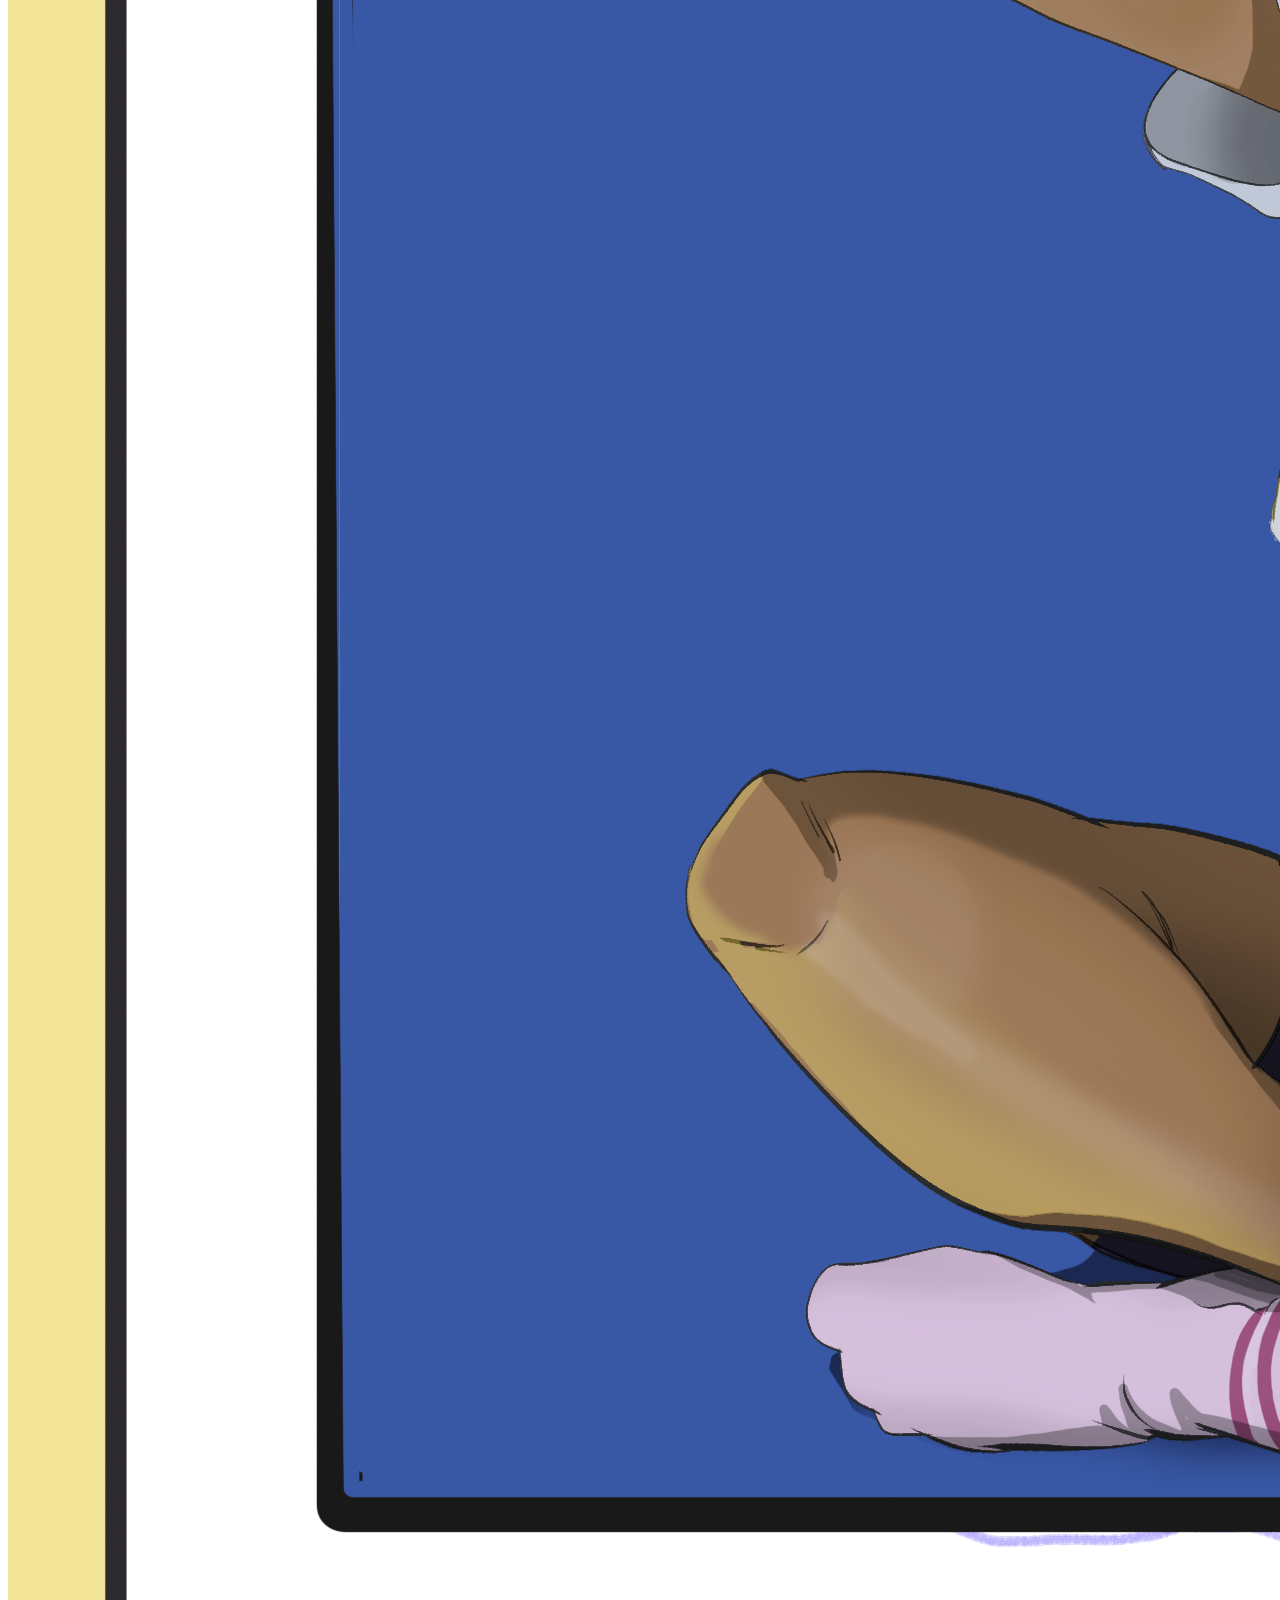
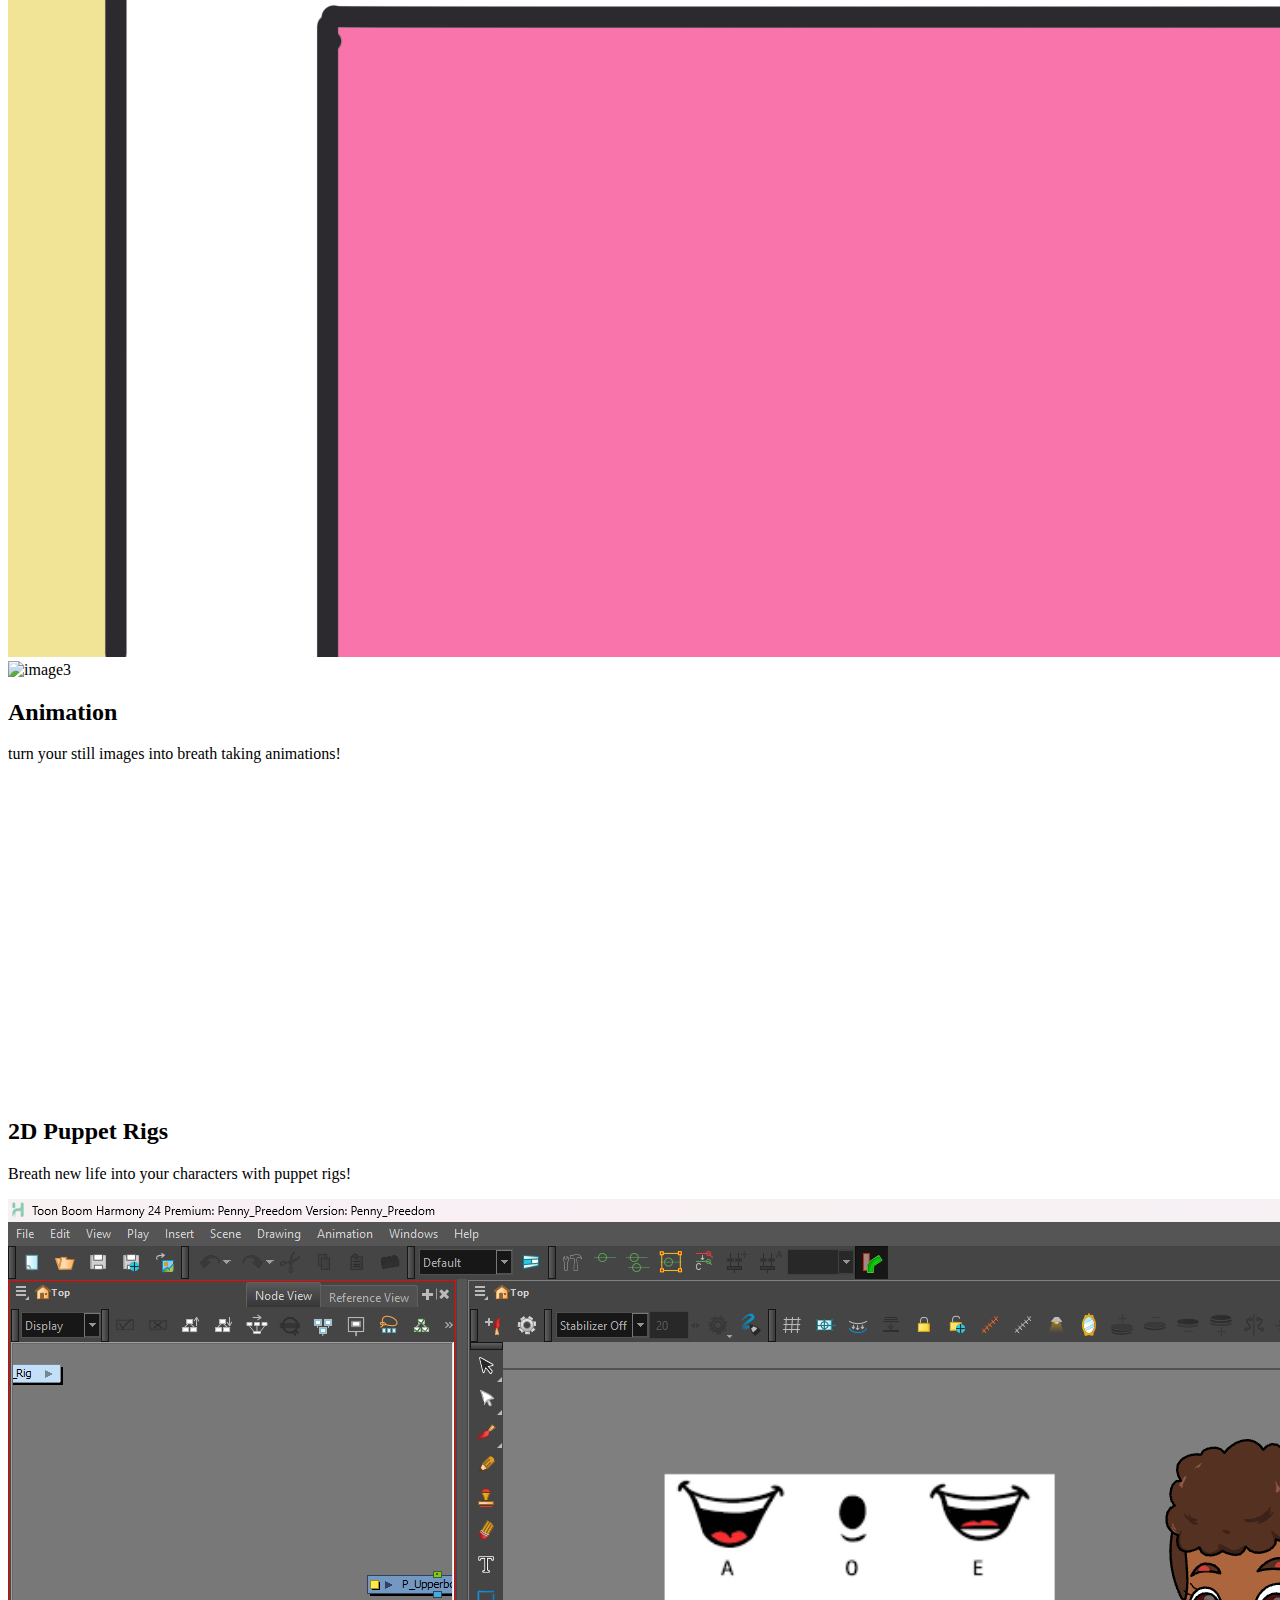
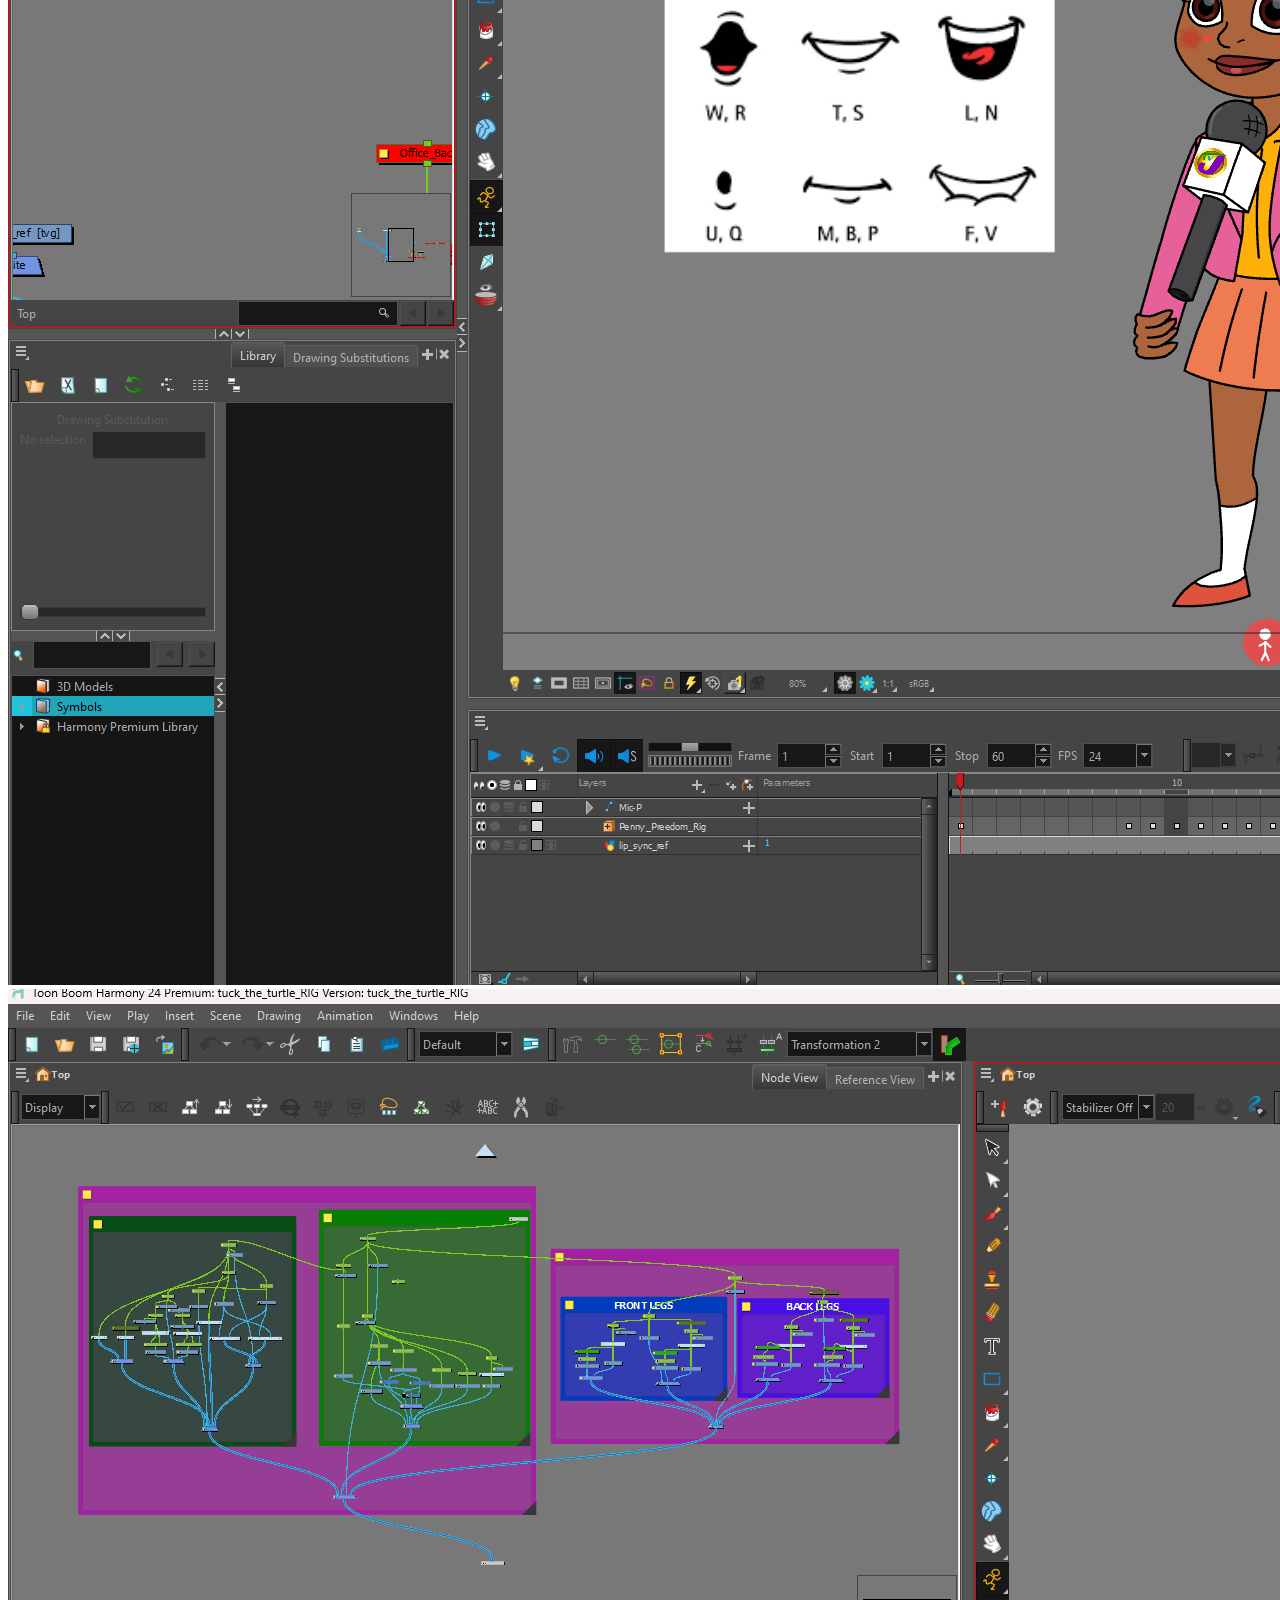
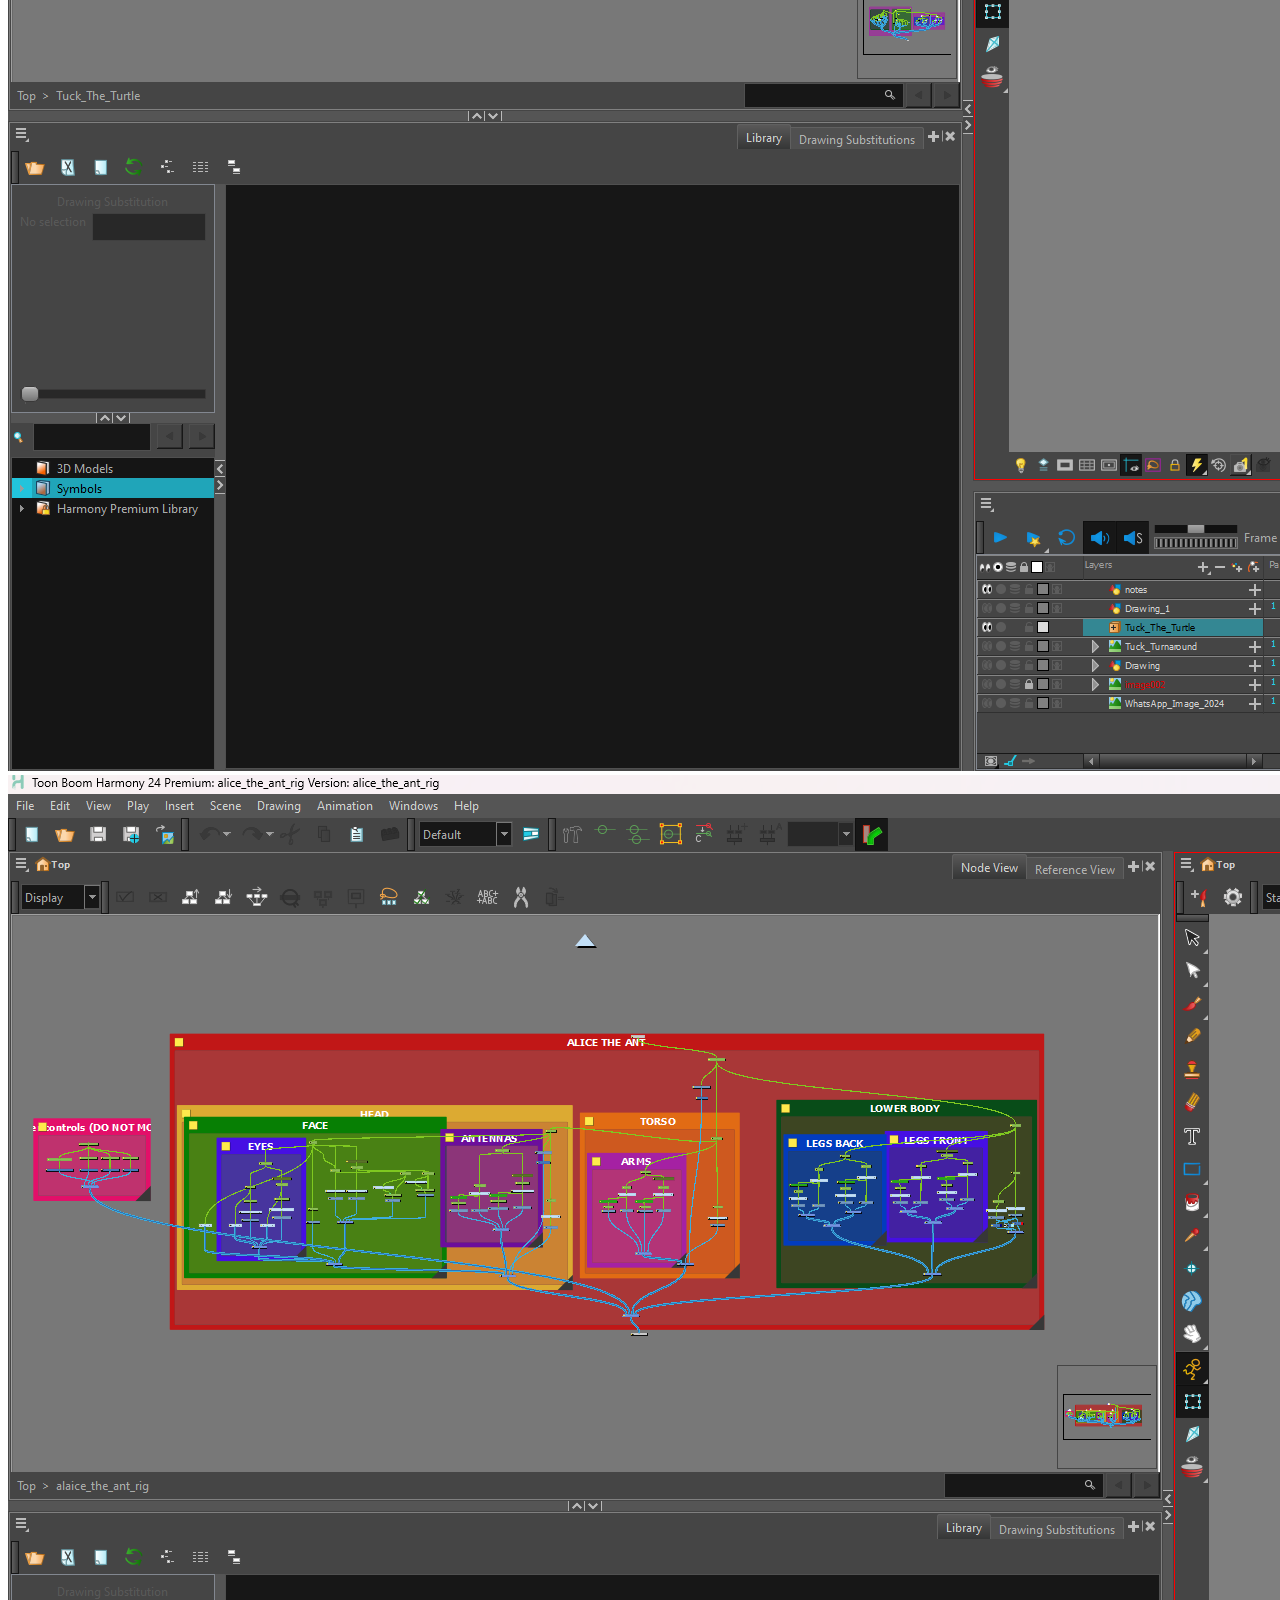
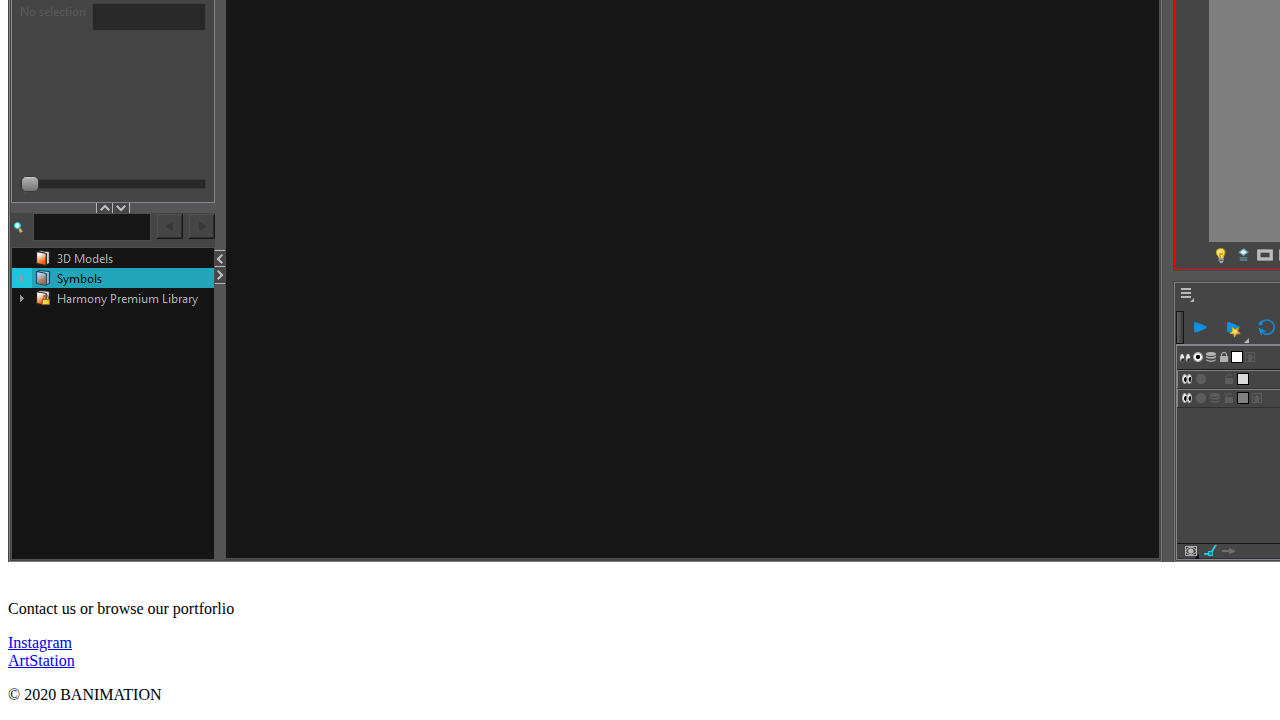
==== commit df2baae4: "made some css adjustments regarding the riggin header not having hte propper colors and effect" ====
--- a/index.html
+++ b/index.html
@@ -22,6 +22,7 @@
     <main>
         <div id="illustrations">
             <h2>Illustrations</h2>
+            <p>express your imaginenation wiht digital pieces!</p>
                 <img class="ill" src="Image/freya.png" alt="image1">
                 <img class="ill" src="Image/shei.png" alt="image2">
                 <img class="ill" src="Image/rough sketch 1.png" alt="image3">
@@ -29,13 +30,15 @@
 
         <div id="animation">
             <h2>Animation</h2>
+            <p>turn your still images into breath taking animations!</p>
             <div>
                 <iframe width="560" height="315" src="https://www.youtube.com/embed/wuFlUxeVm0k?si=SgYltrIU9B7fqCZT" title="YouTube video player" frameborder="0" allow="accelerometer; autoplay; clipboard-write; encrypted-media; gyroscope; picture-in-picture; web-share" referrerpolicy="strict-origin-when-cross-origin" allowfullscreen></iframe>
             </div>
         </div>
 
         <div id="Rigs">
-            <h2>2D Puppet Rigs</h2>
+            <h2 id="puppet">2D Puppet Rigs</h2>
+            <P>Breath new life into your characters with puppet rigs!</P>
             <div>
                 <img class="rig" src="Image/rig 1.png" alt="Puppet 1">
                 <img class="rig"  src="Image/rig 2.png" alt="Puppet 2">
@@ -46,7 +49,8 @@
     </main>
 <br>
     <footer id="footer">
-        <a href="https://www.instagram.com/akein_bantin/" target="blank">Instagram</a>
+        <p>Contact us or browse our portforlio</p>
+        <a href="https://www.instagram.com/ban__x__ban/" target="blank">Instagram</a>
         <br>
         <a href="https://www.artstation.com/akein_bantin" target="blank">ArtStation</a>
         <br>
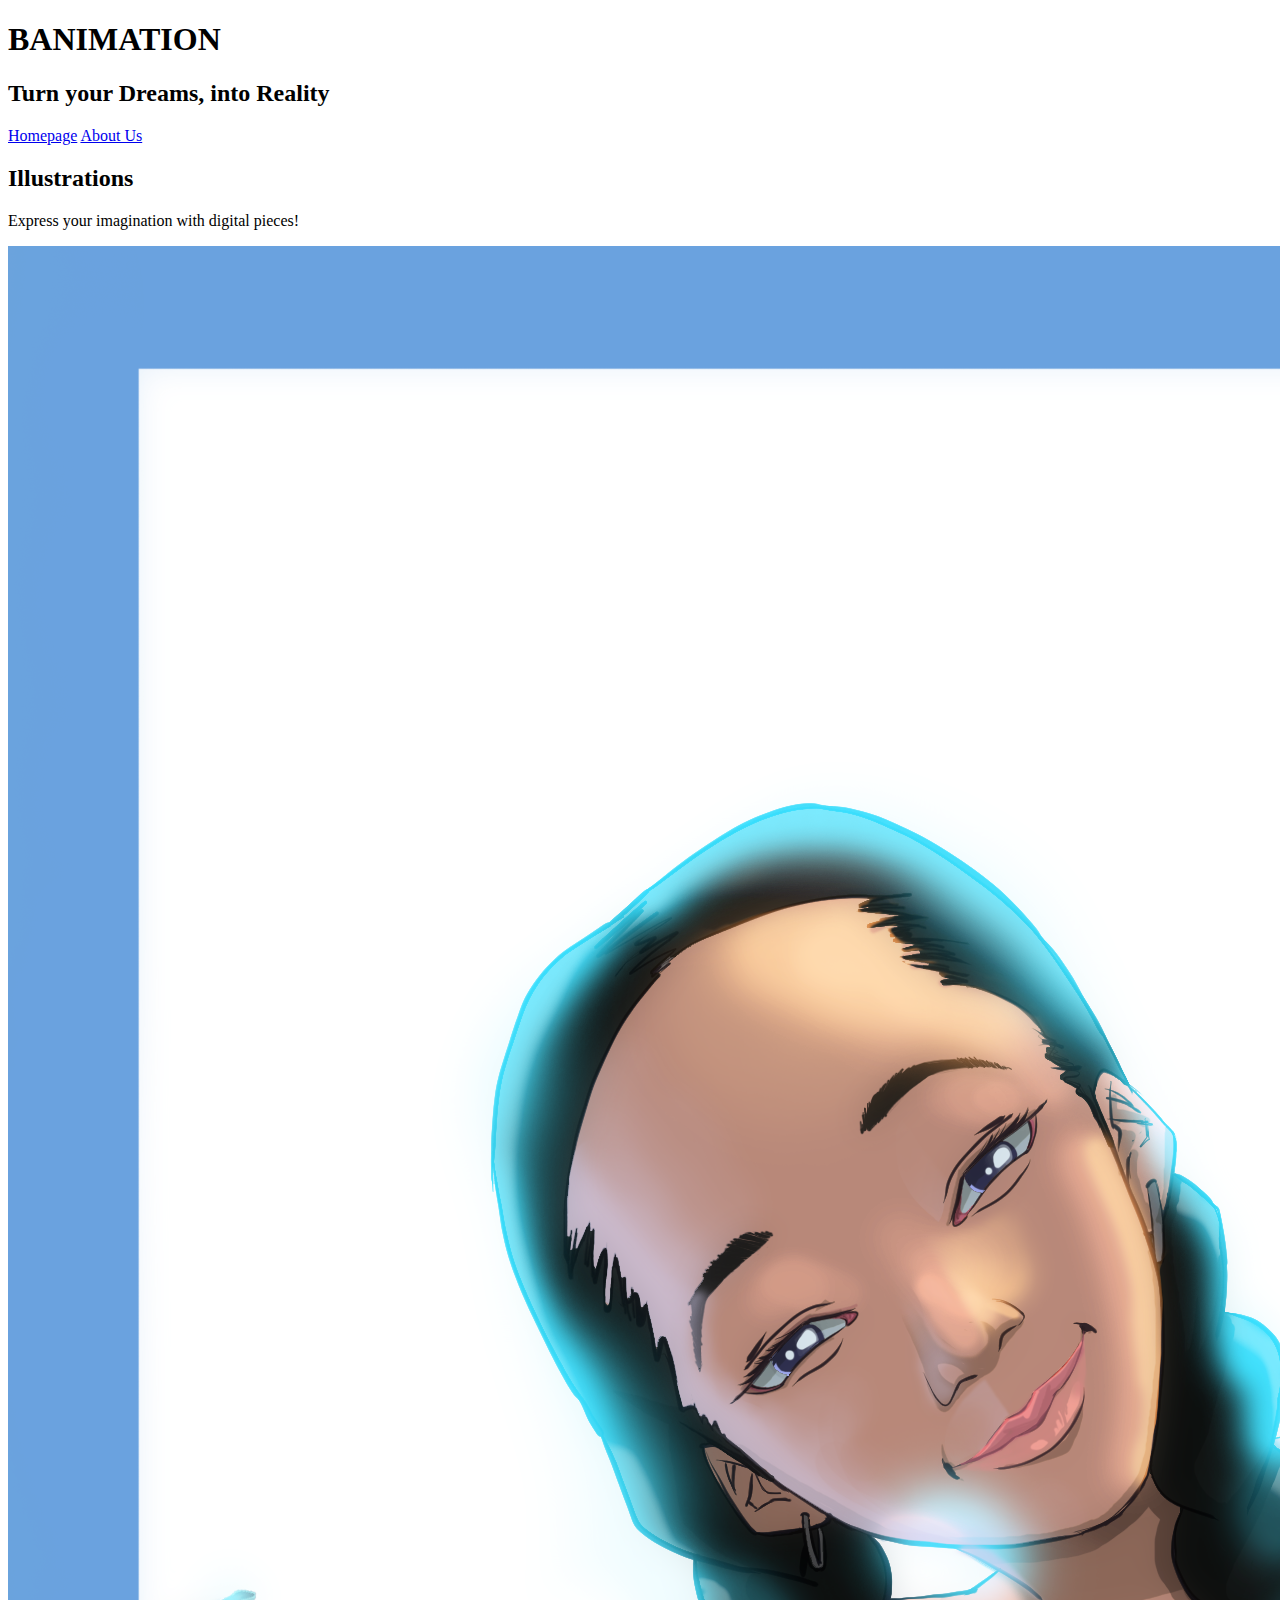
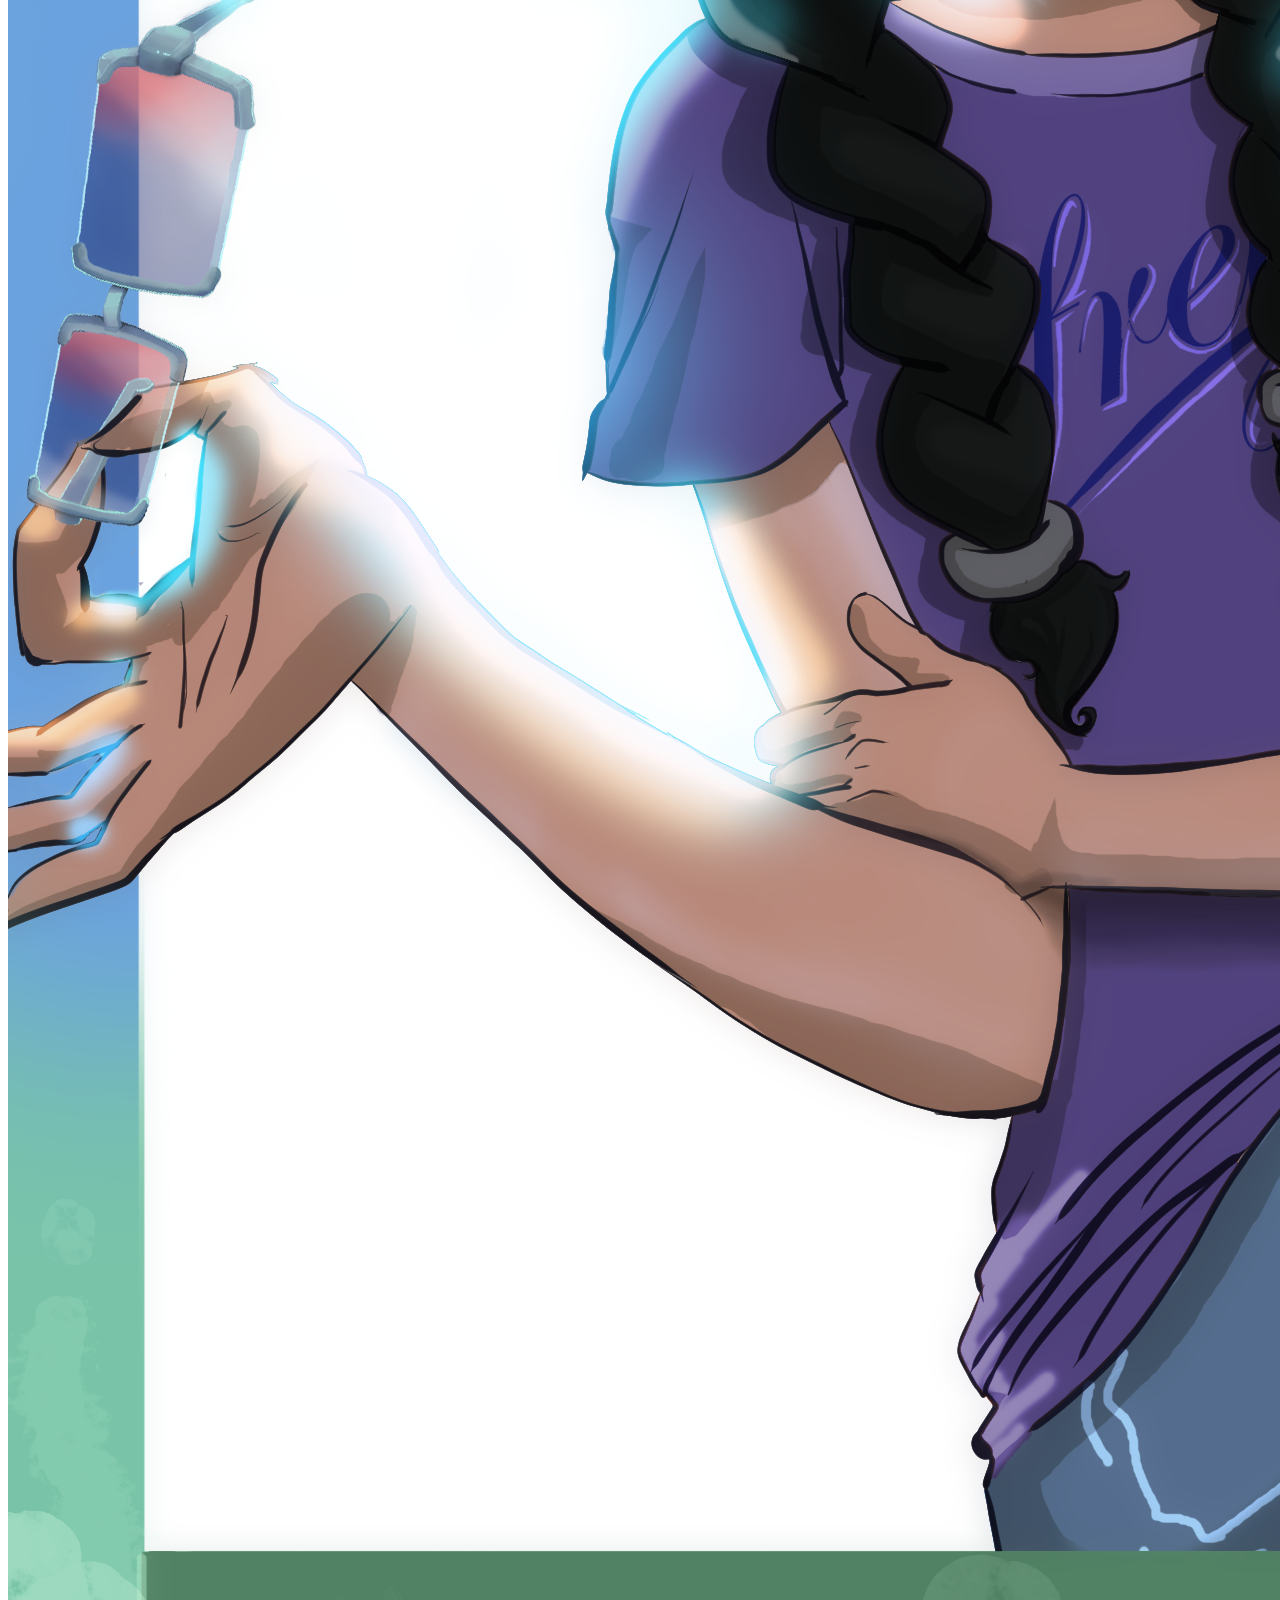
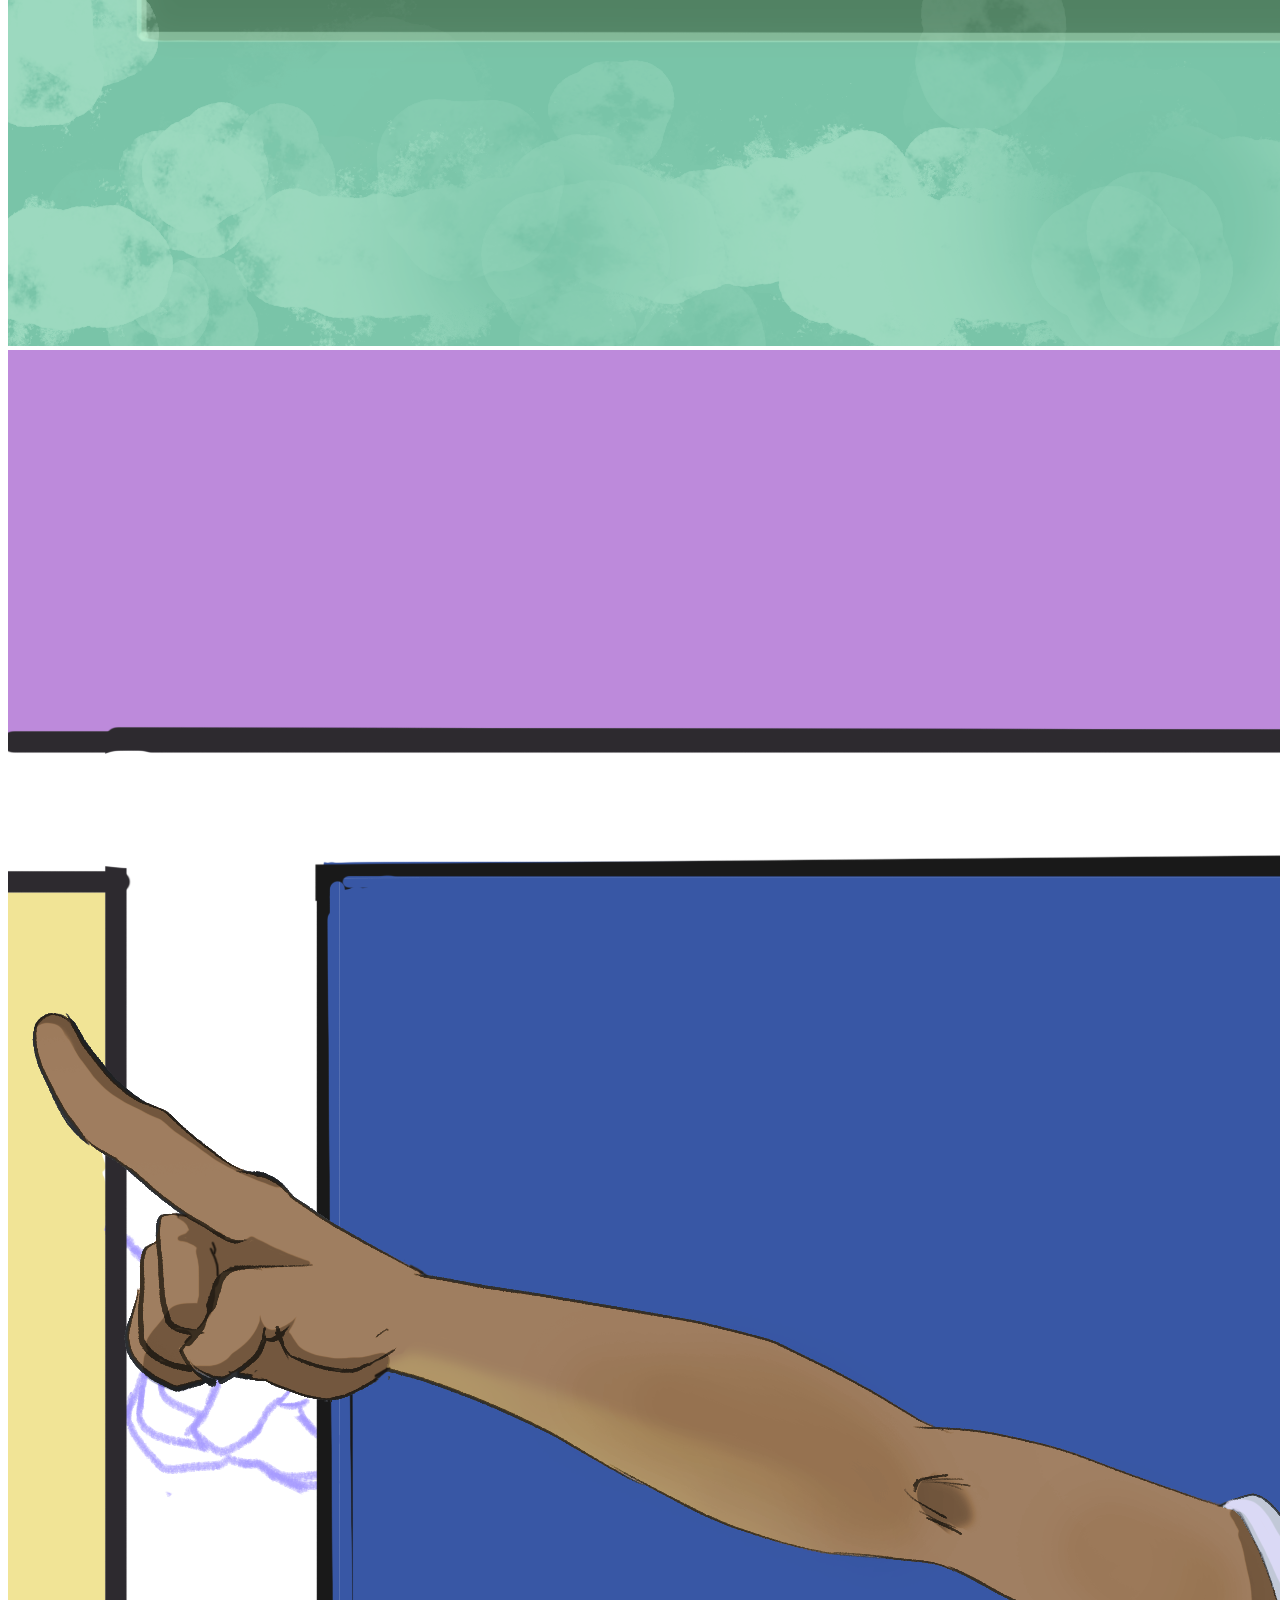
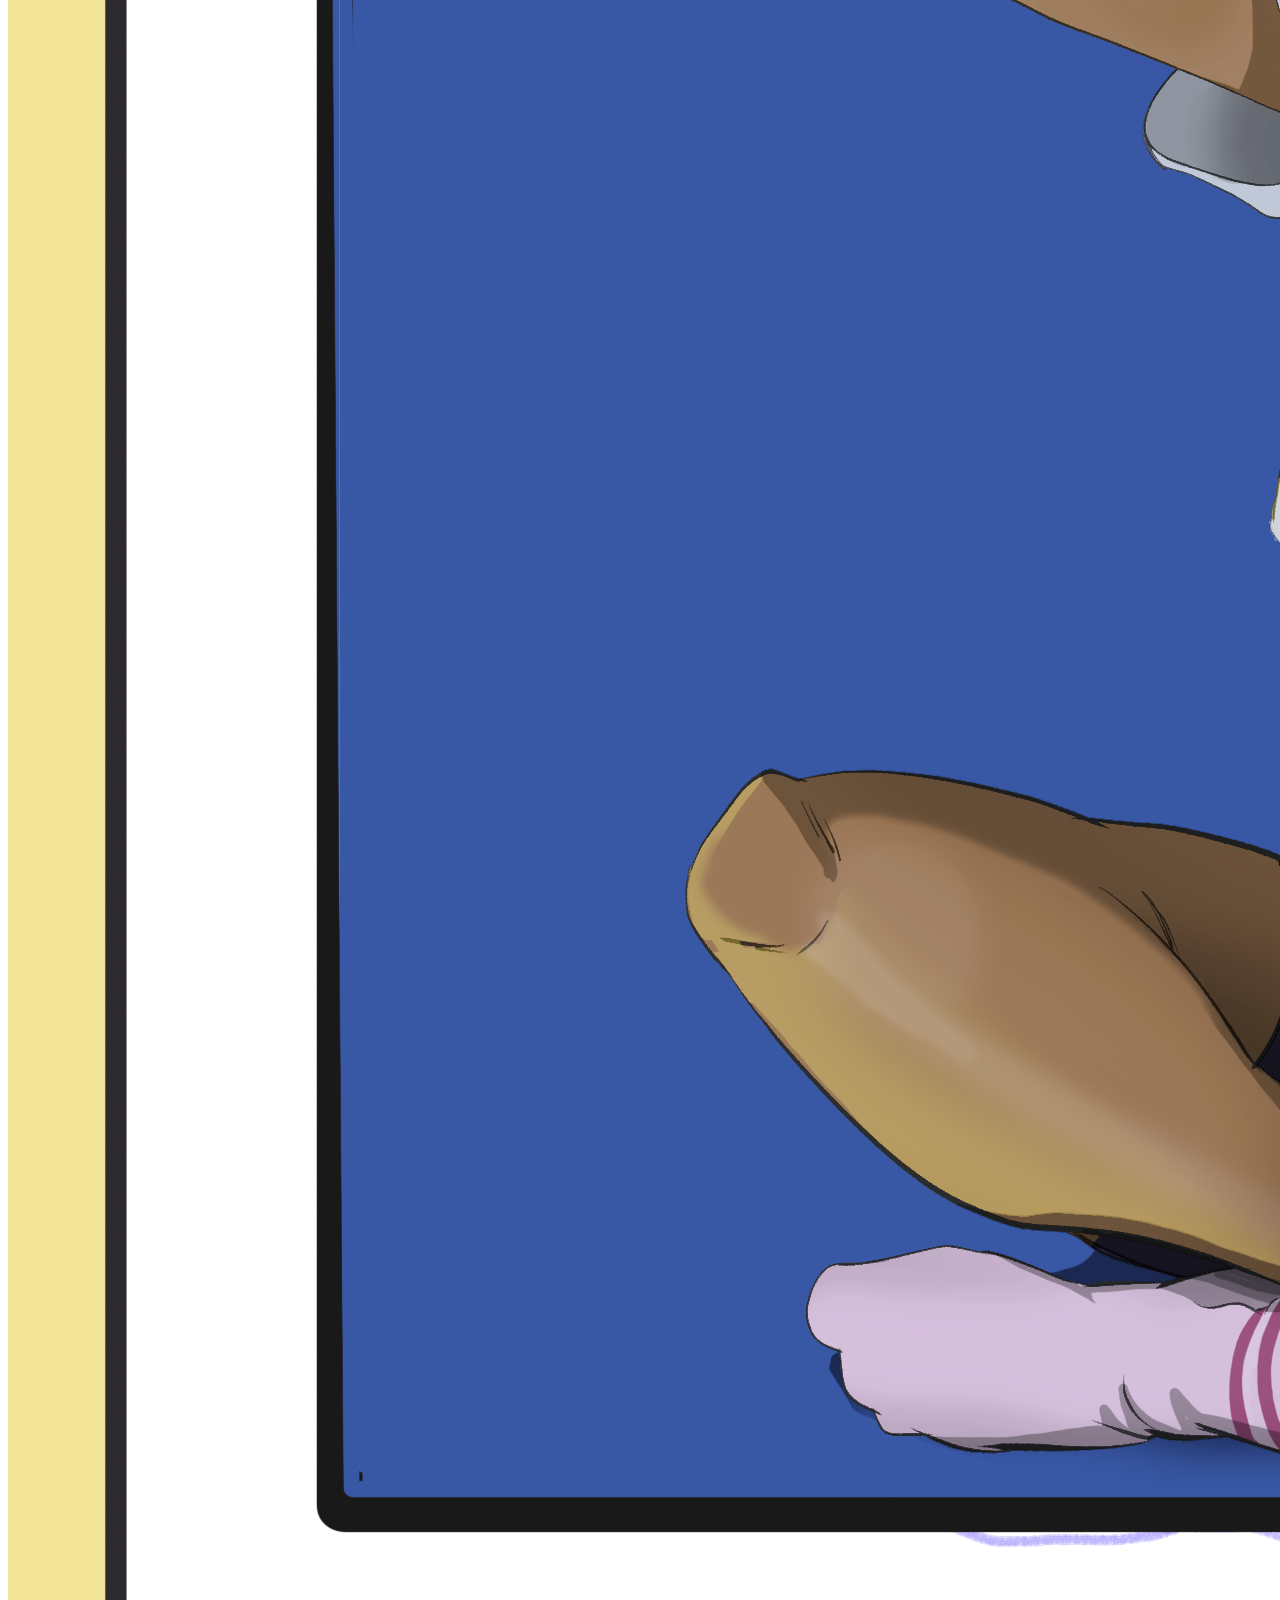
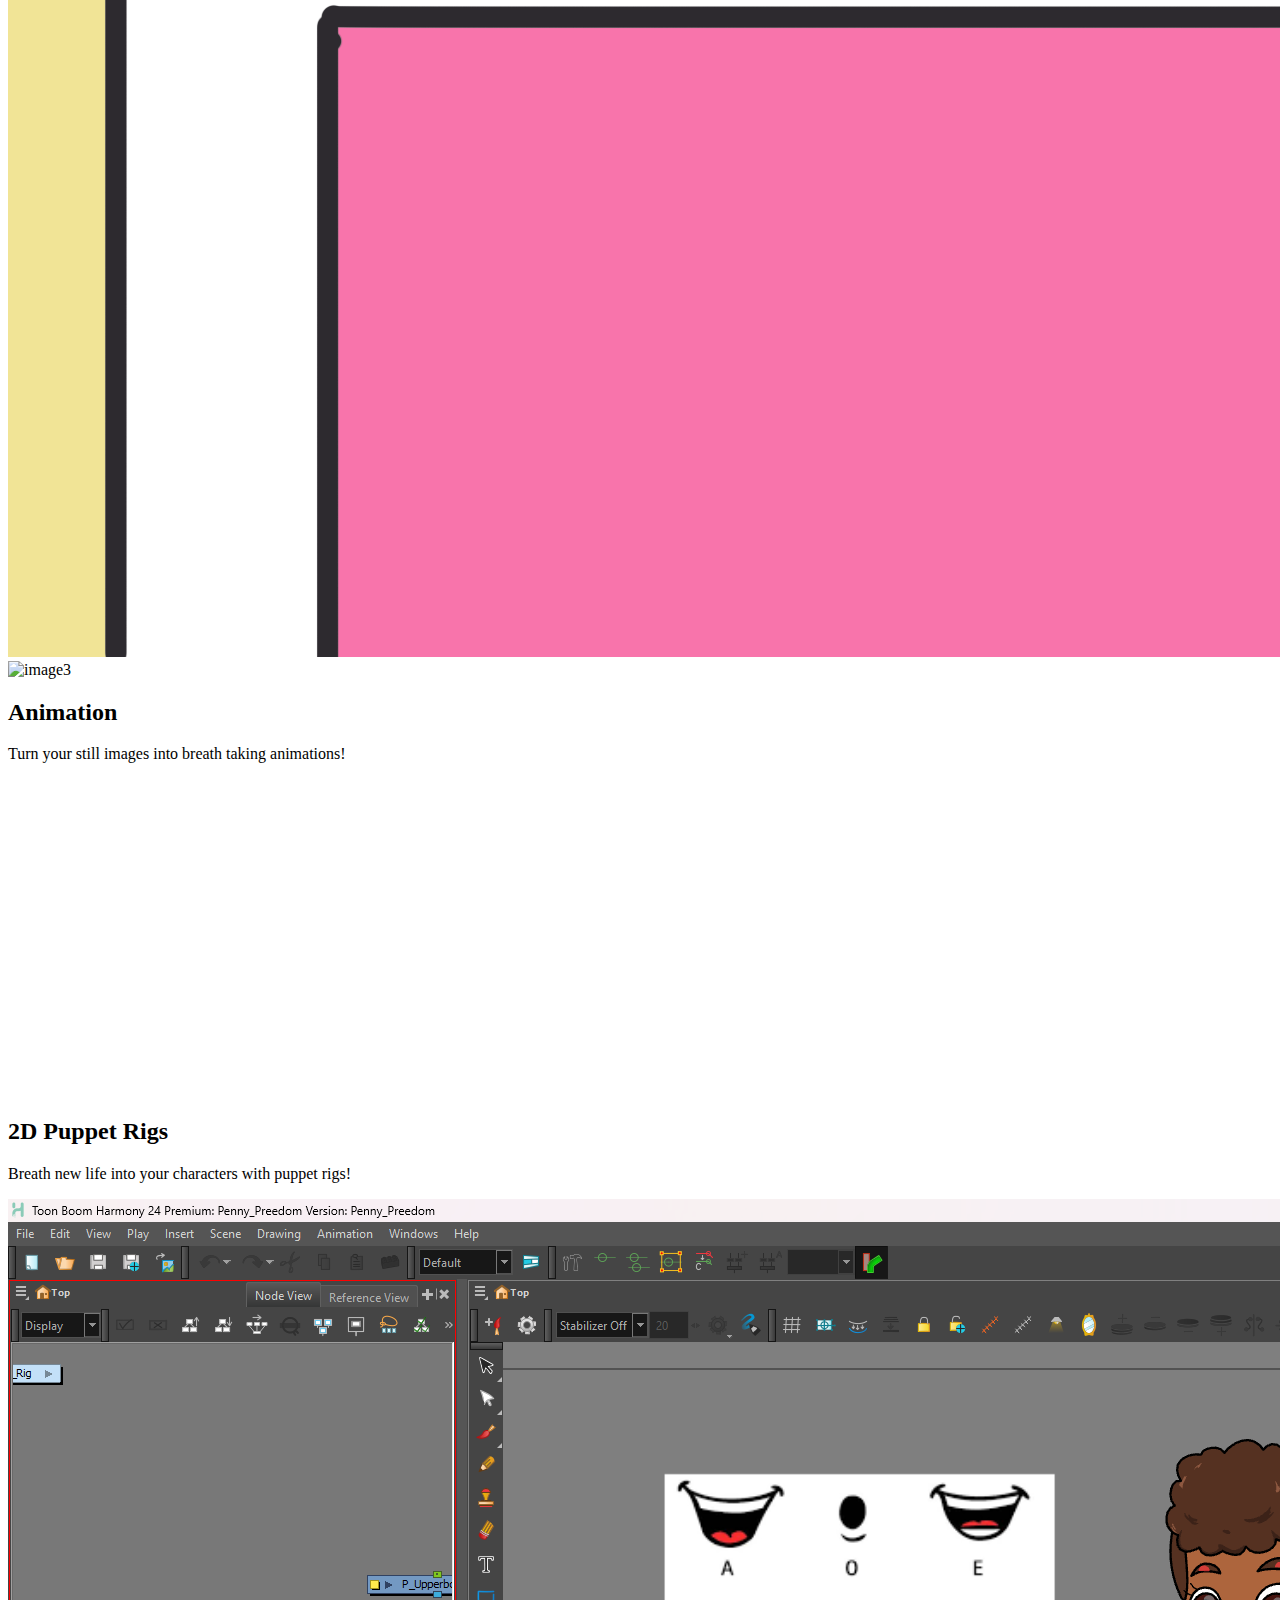
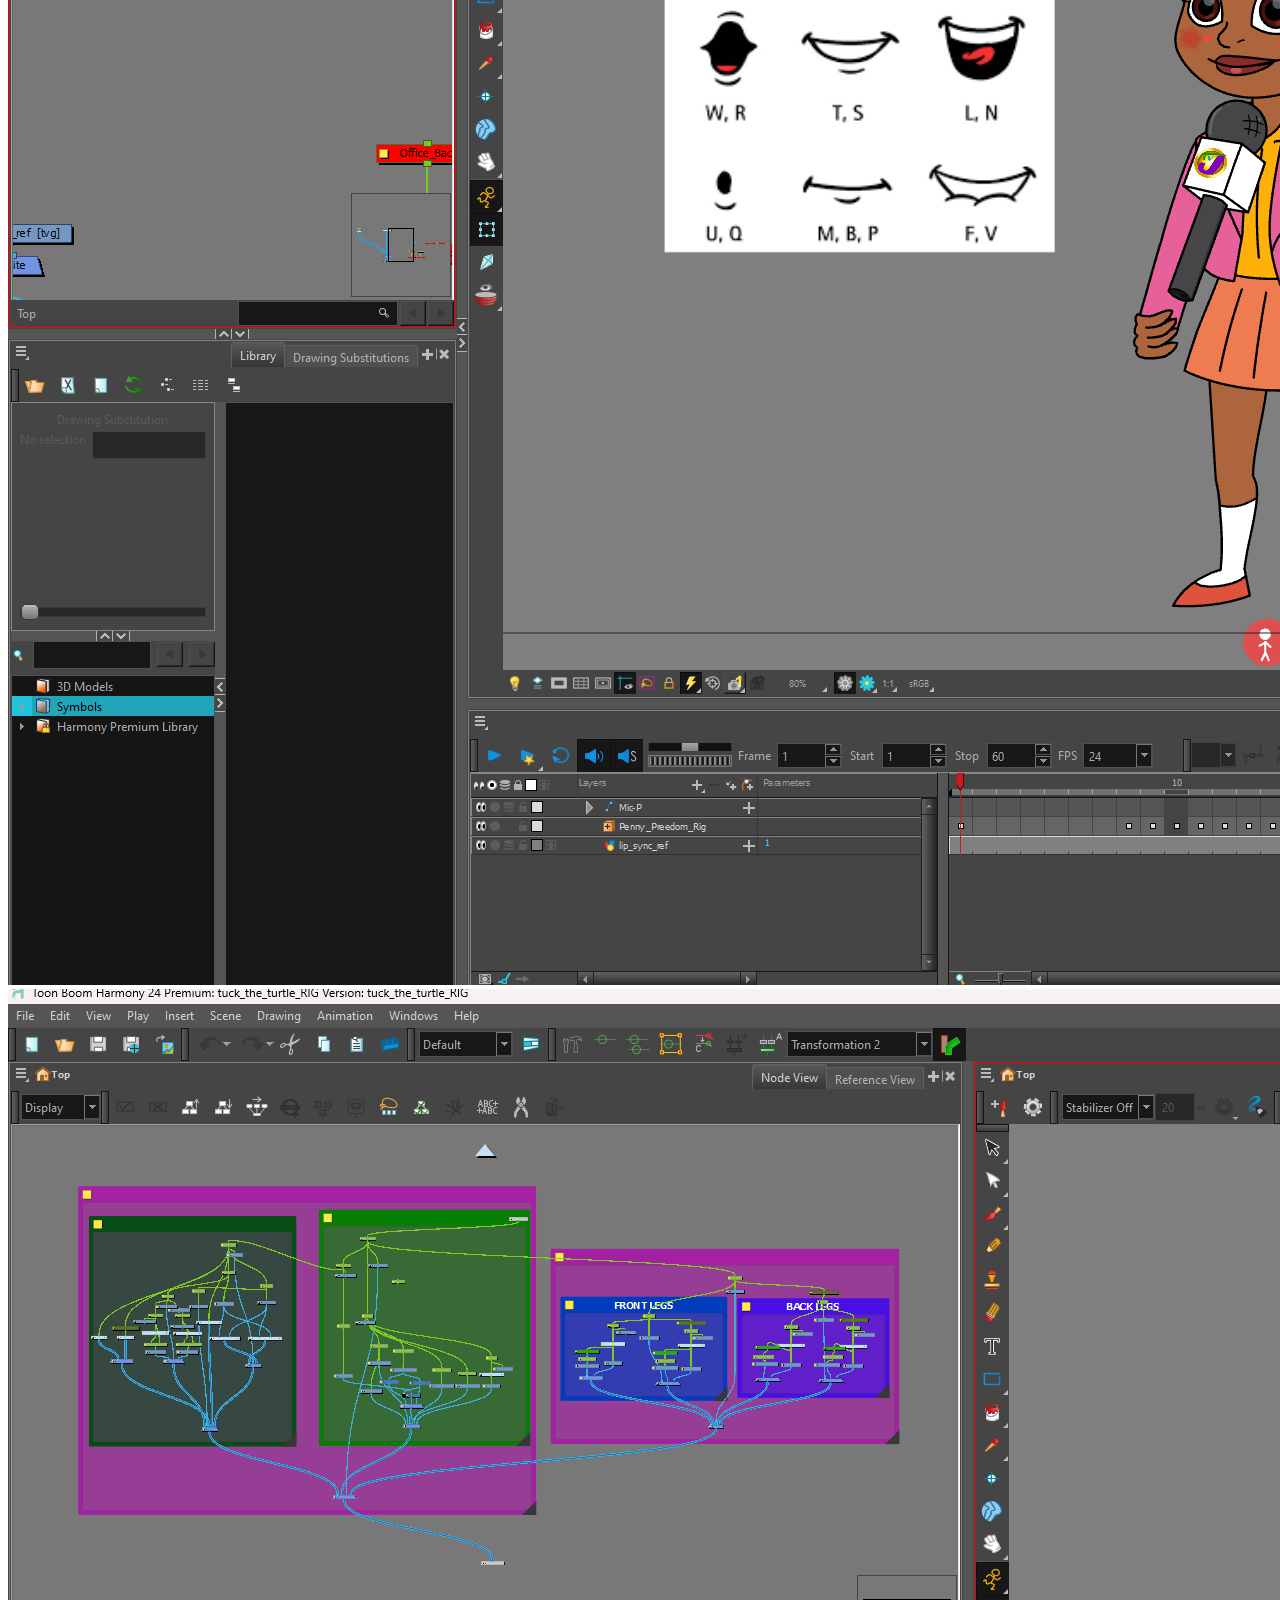
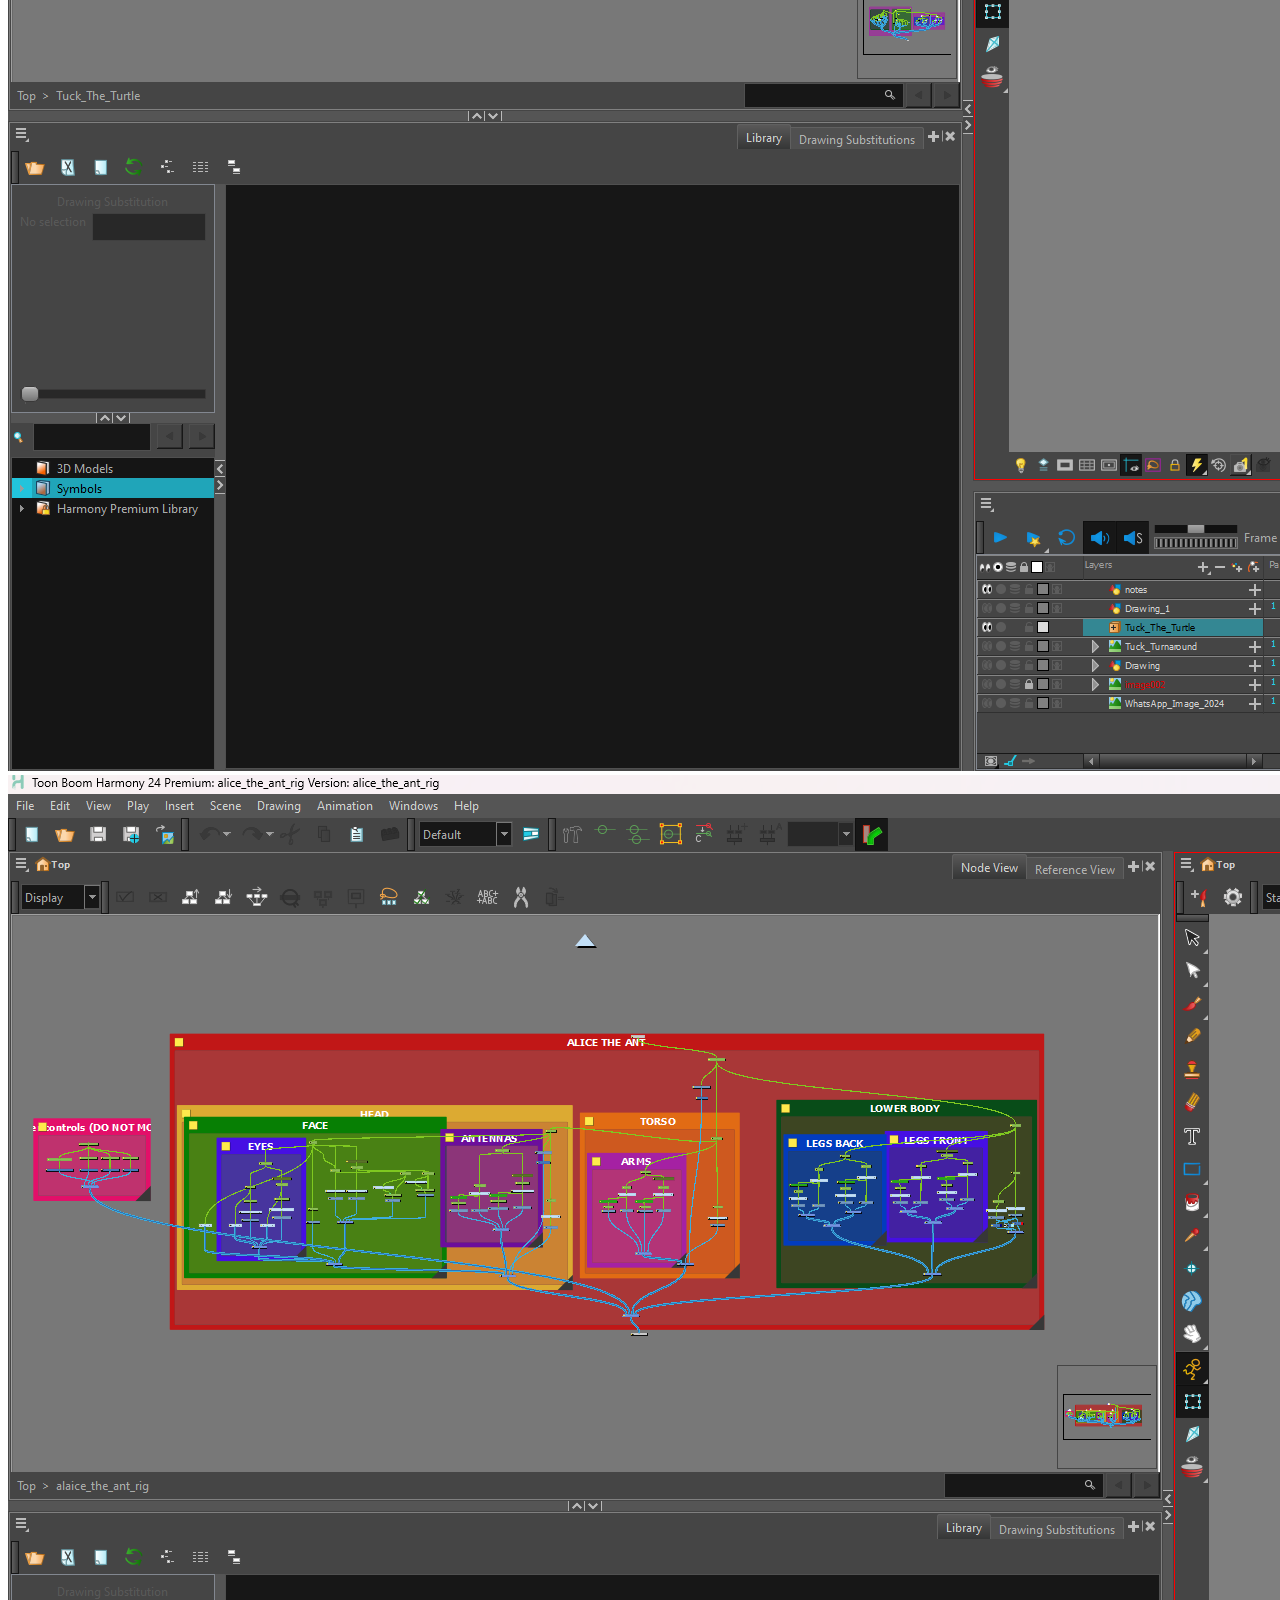
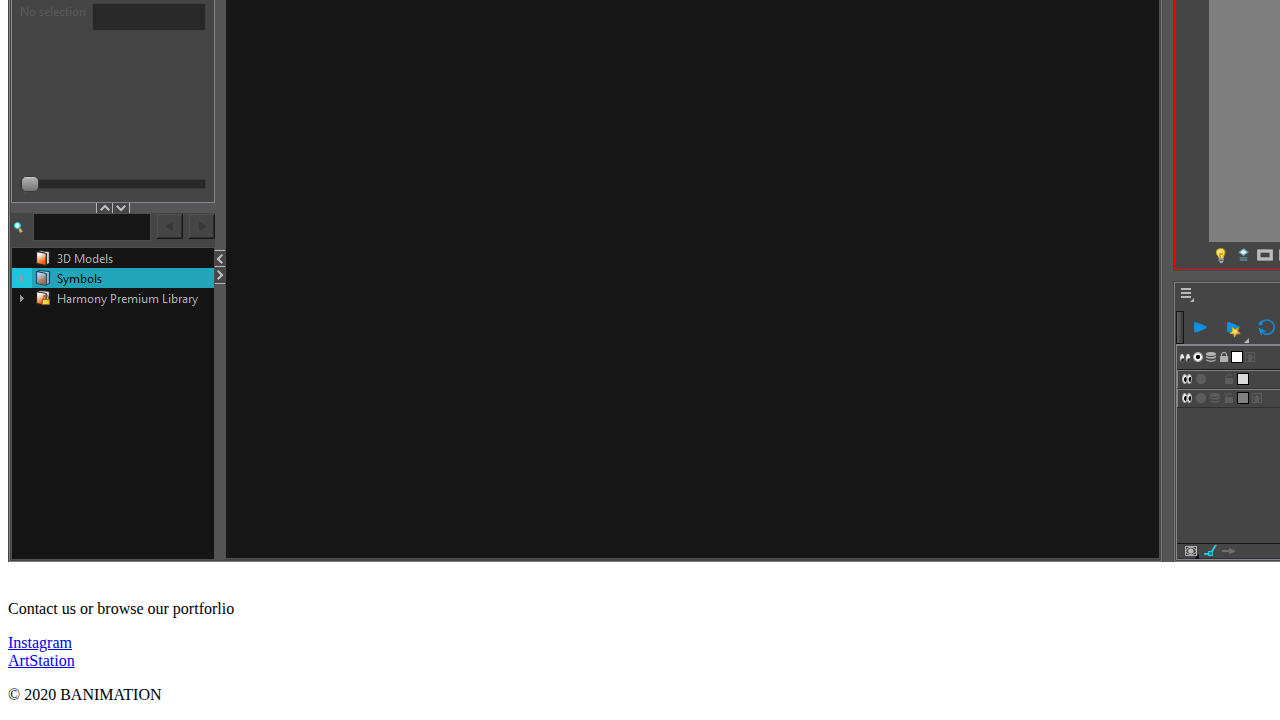
==== commit 7ff07b66: "gramatical fixes" ====
--- a/index.html
+++ b/index.html
@@ -22,7 +22,7 @@
     <main>
         <div id="illustrations">
             <h2>Illustrations</h2>
-            <p>express your imaginenation wiht digital pieces!</p>
+            <p>Express your imagination with digital pieces!</p>
                 <img class="ill" src="Image/freya.png" alt="image1">
                 <img class="ill" src="Image/shei.png" alt="image2">
                 <img class="ill" src="Image/rough sketch 1.png" alt="image3">
@@ -30,7 +30,7 @@
 
         <div id="animation">
             <h2>Animation</h2>
-            <p>turn your still images into breath taking animations!</p>
+            <p>Turn your still images into breath taking animations!</p>
             <div>
                 <iframe width="560" height="315" src="https://www.youtube.com/embed/wuFlUxeVm0k?si=SgYltrIU9B7fqCZT" title="YouTube video player" frameborder="0" allow="accelerometer; autoplay; clipboard-write; encrypted-media; gyroscope; picture-in-picture; web-share" referrerpolicy="strict-origin-when-cross-origin" allowfullscreen></iframe>
             </div>
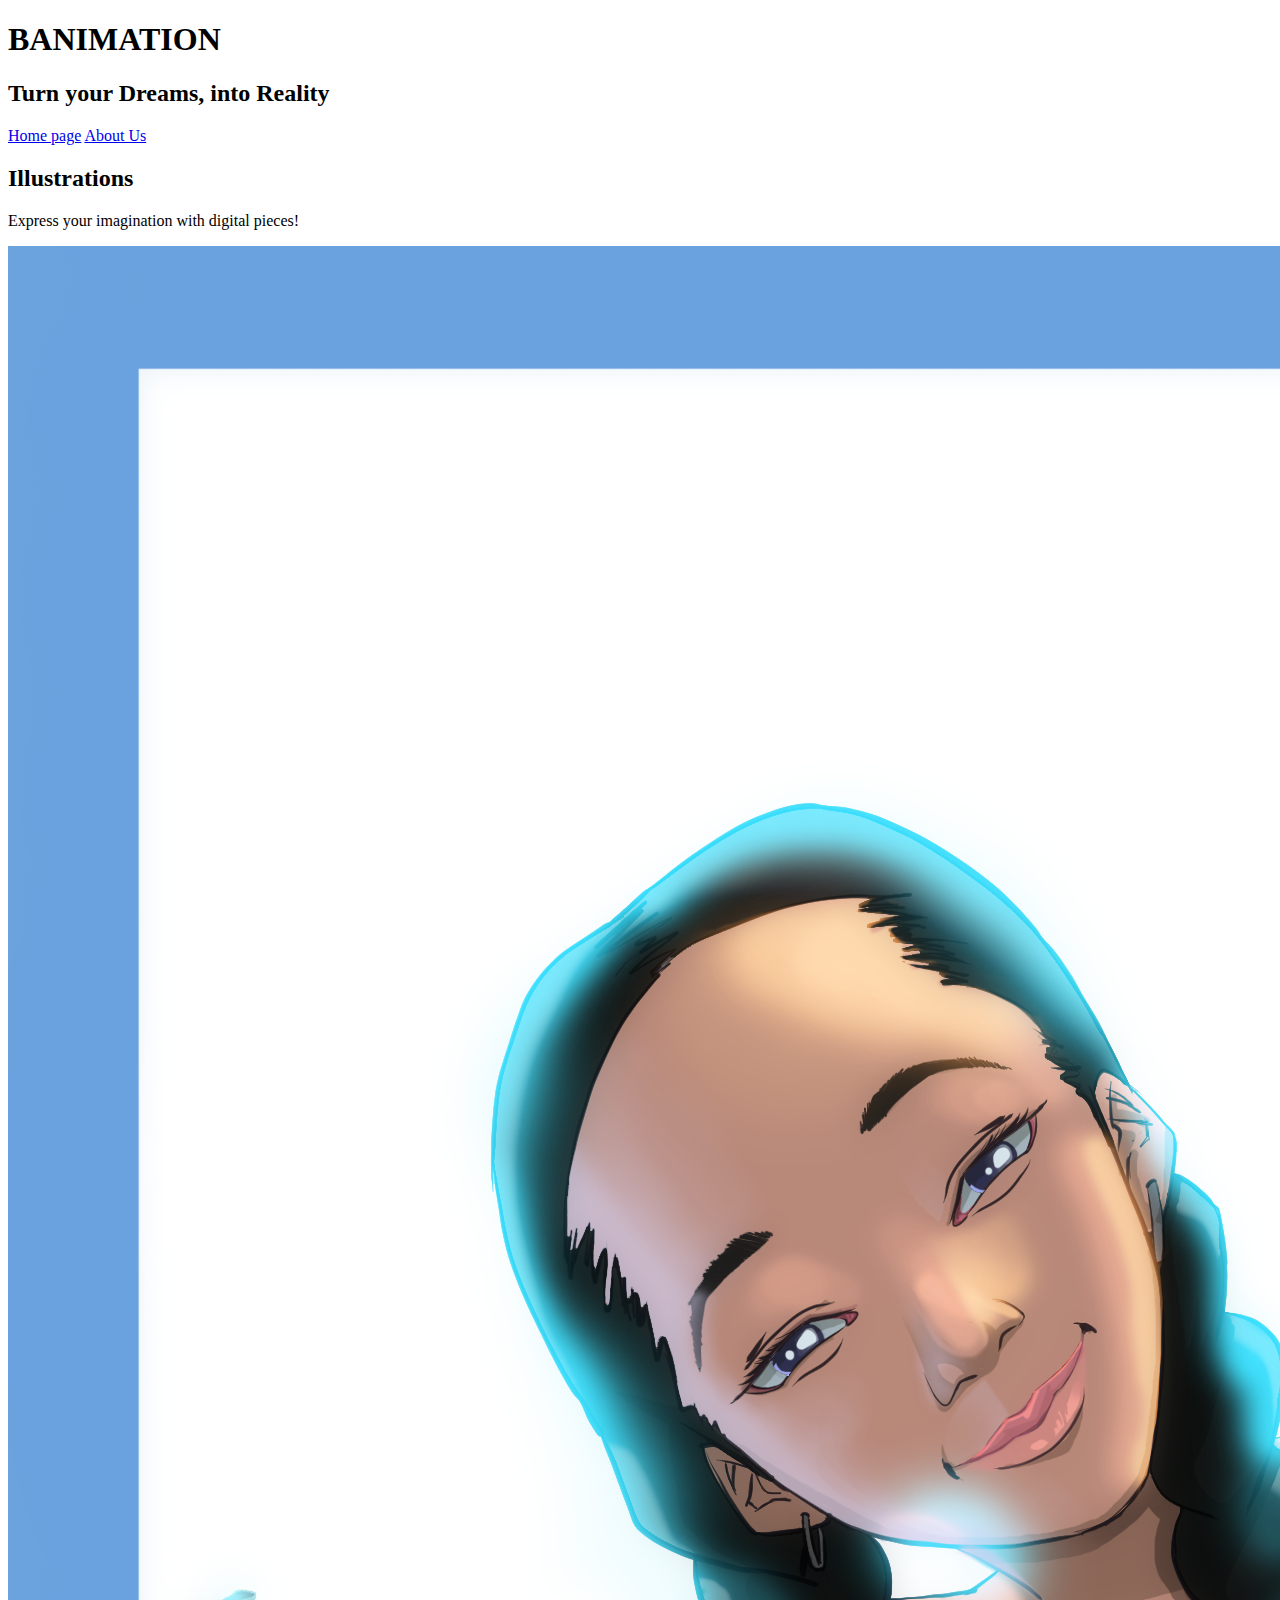
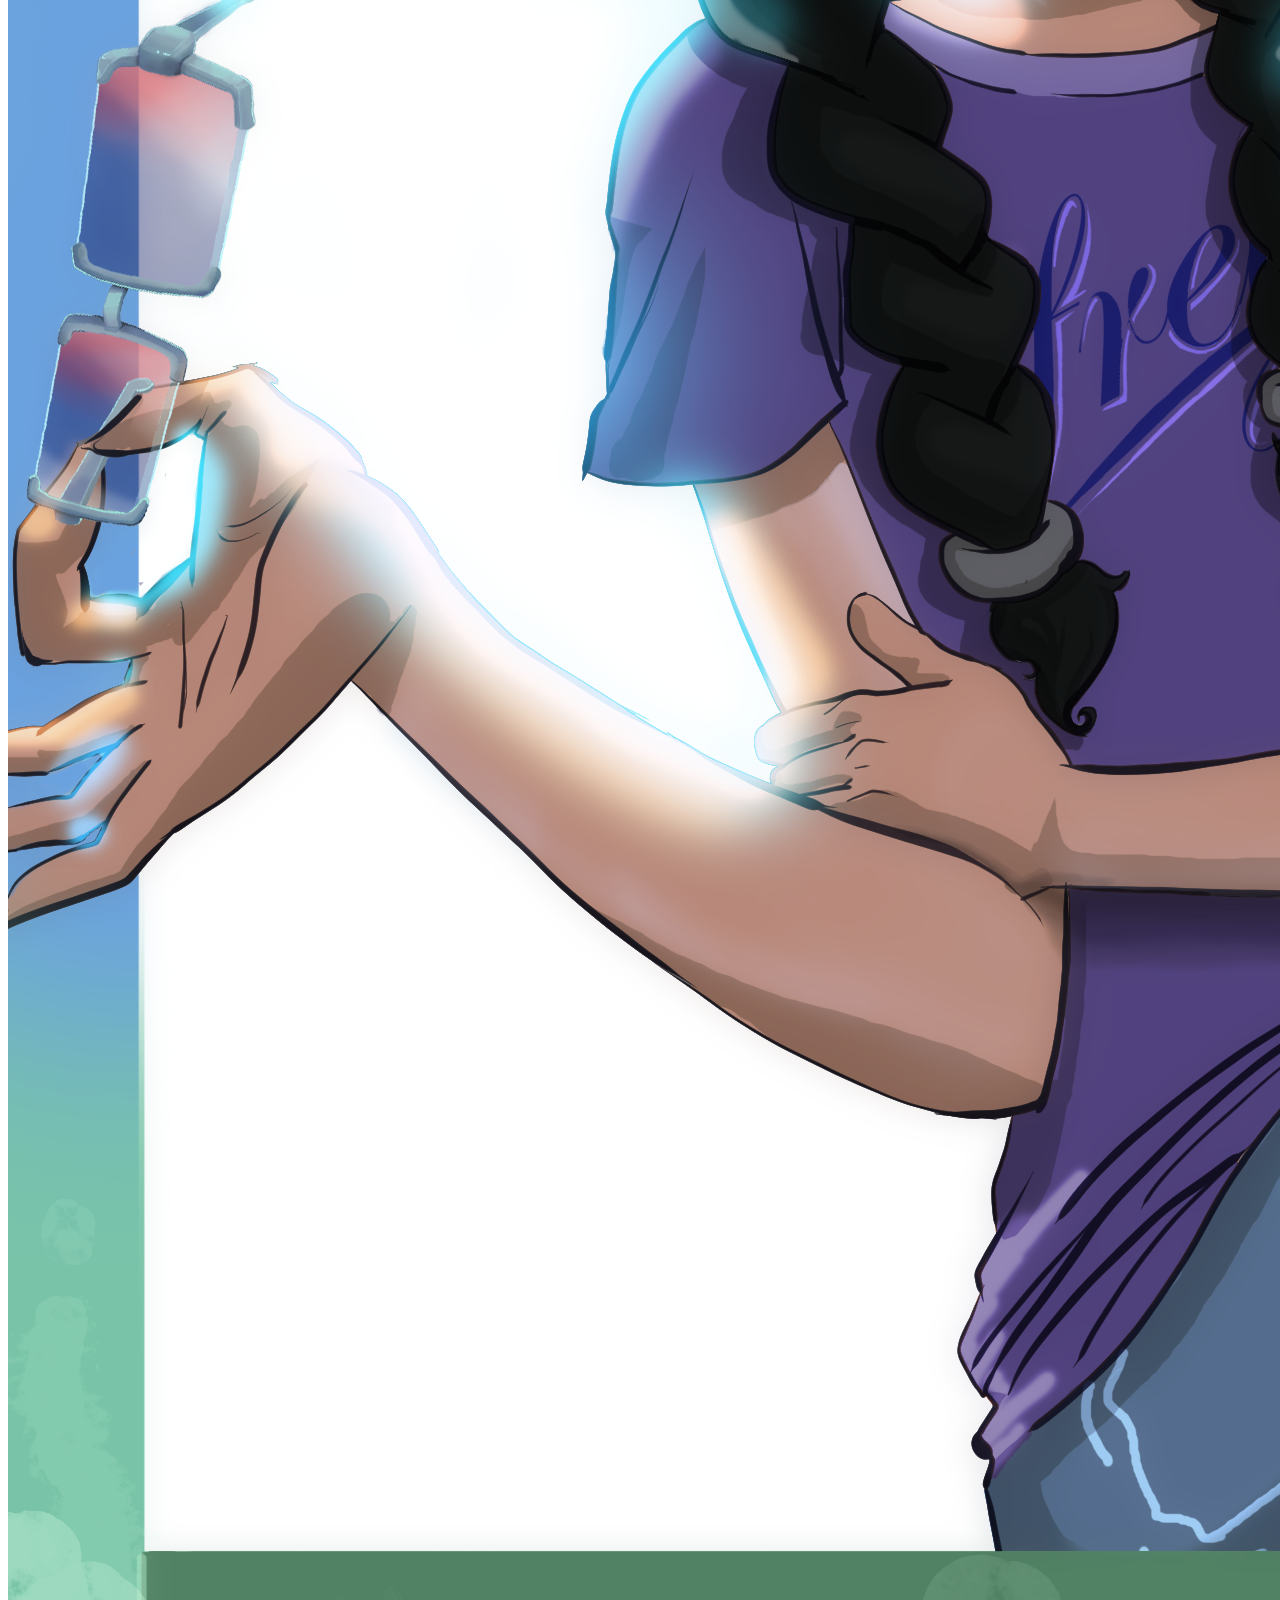
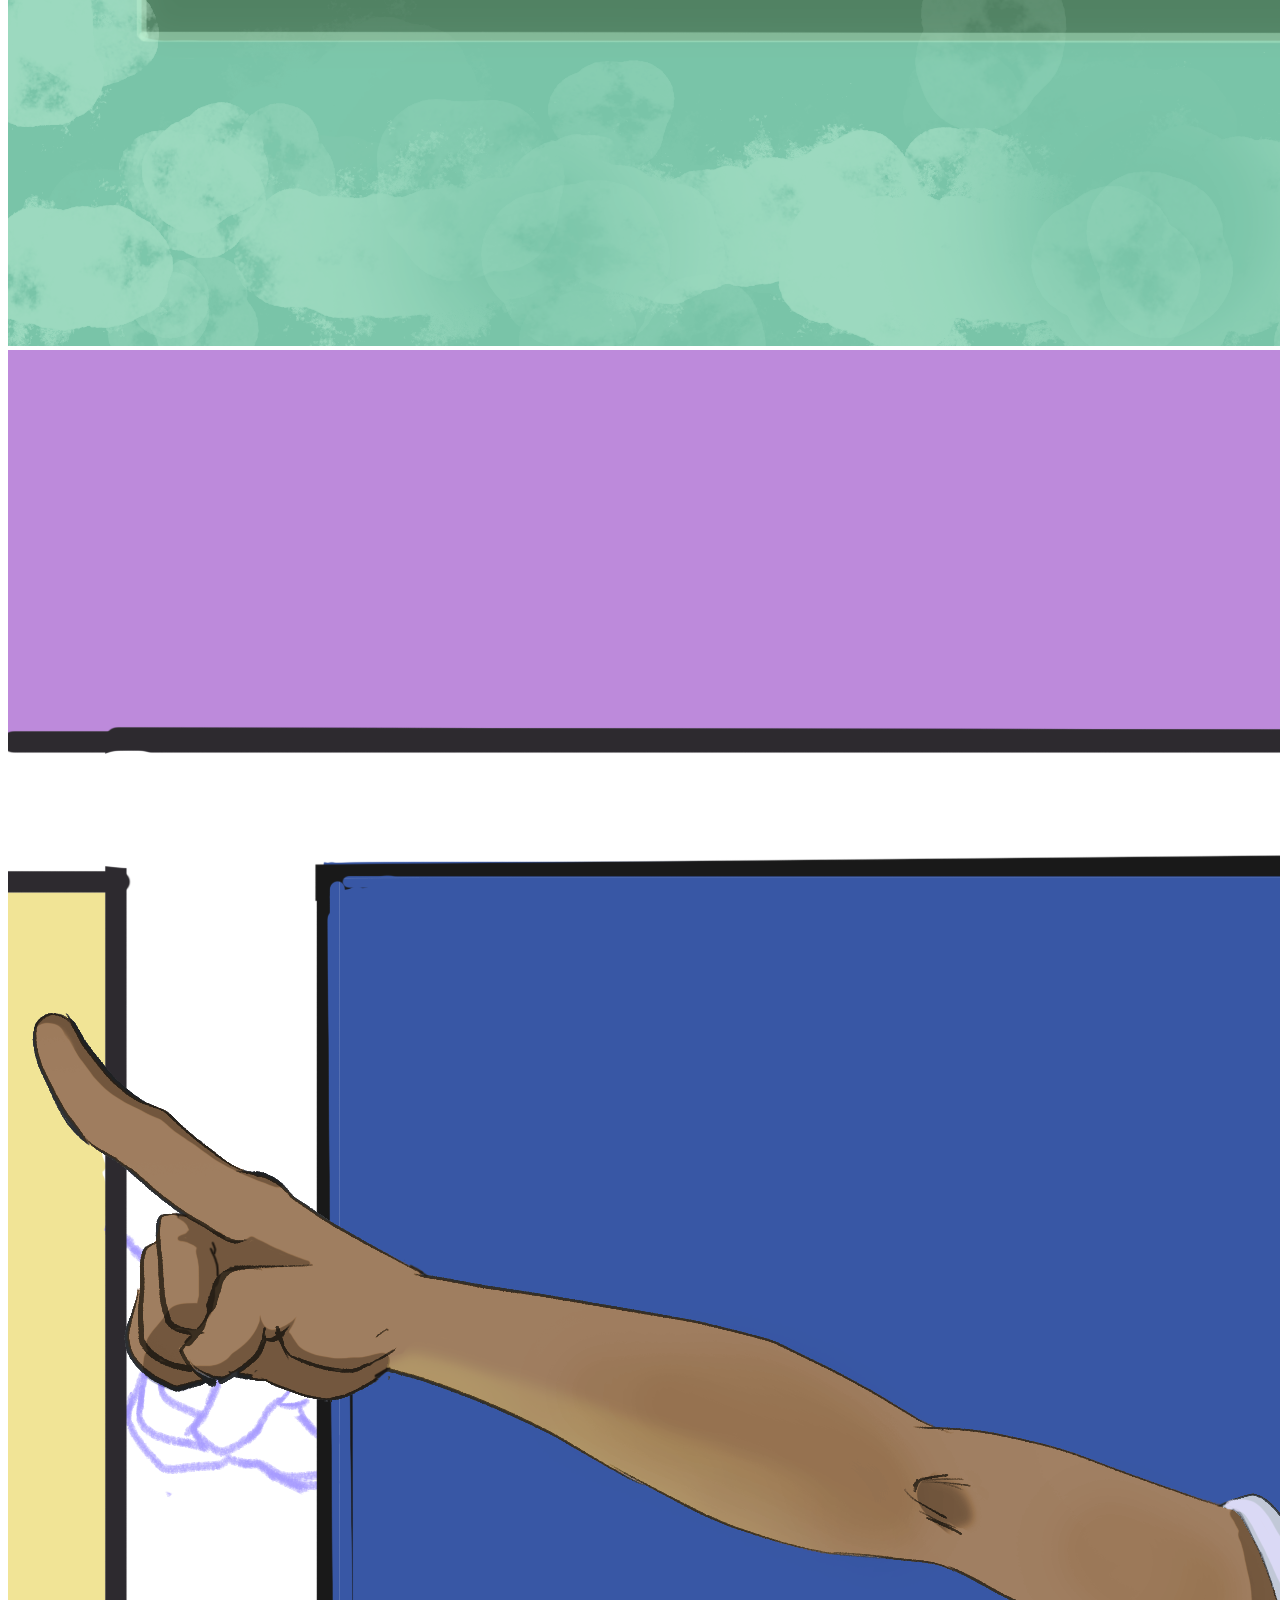
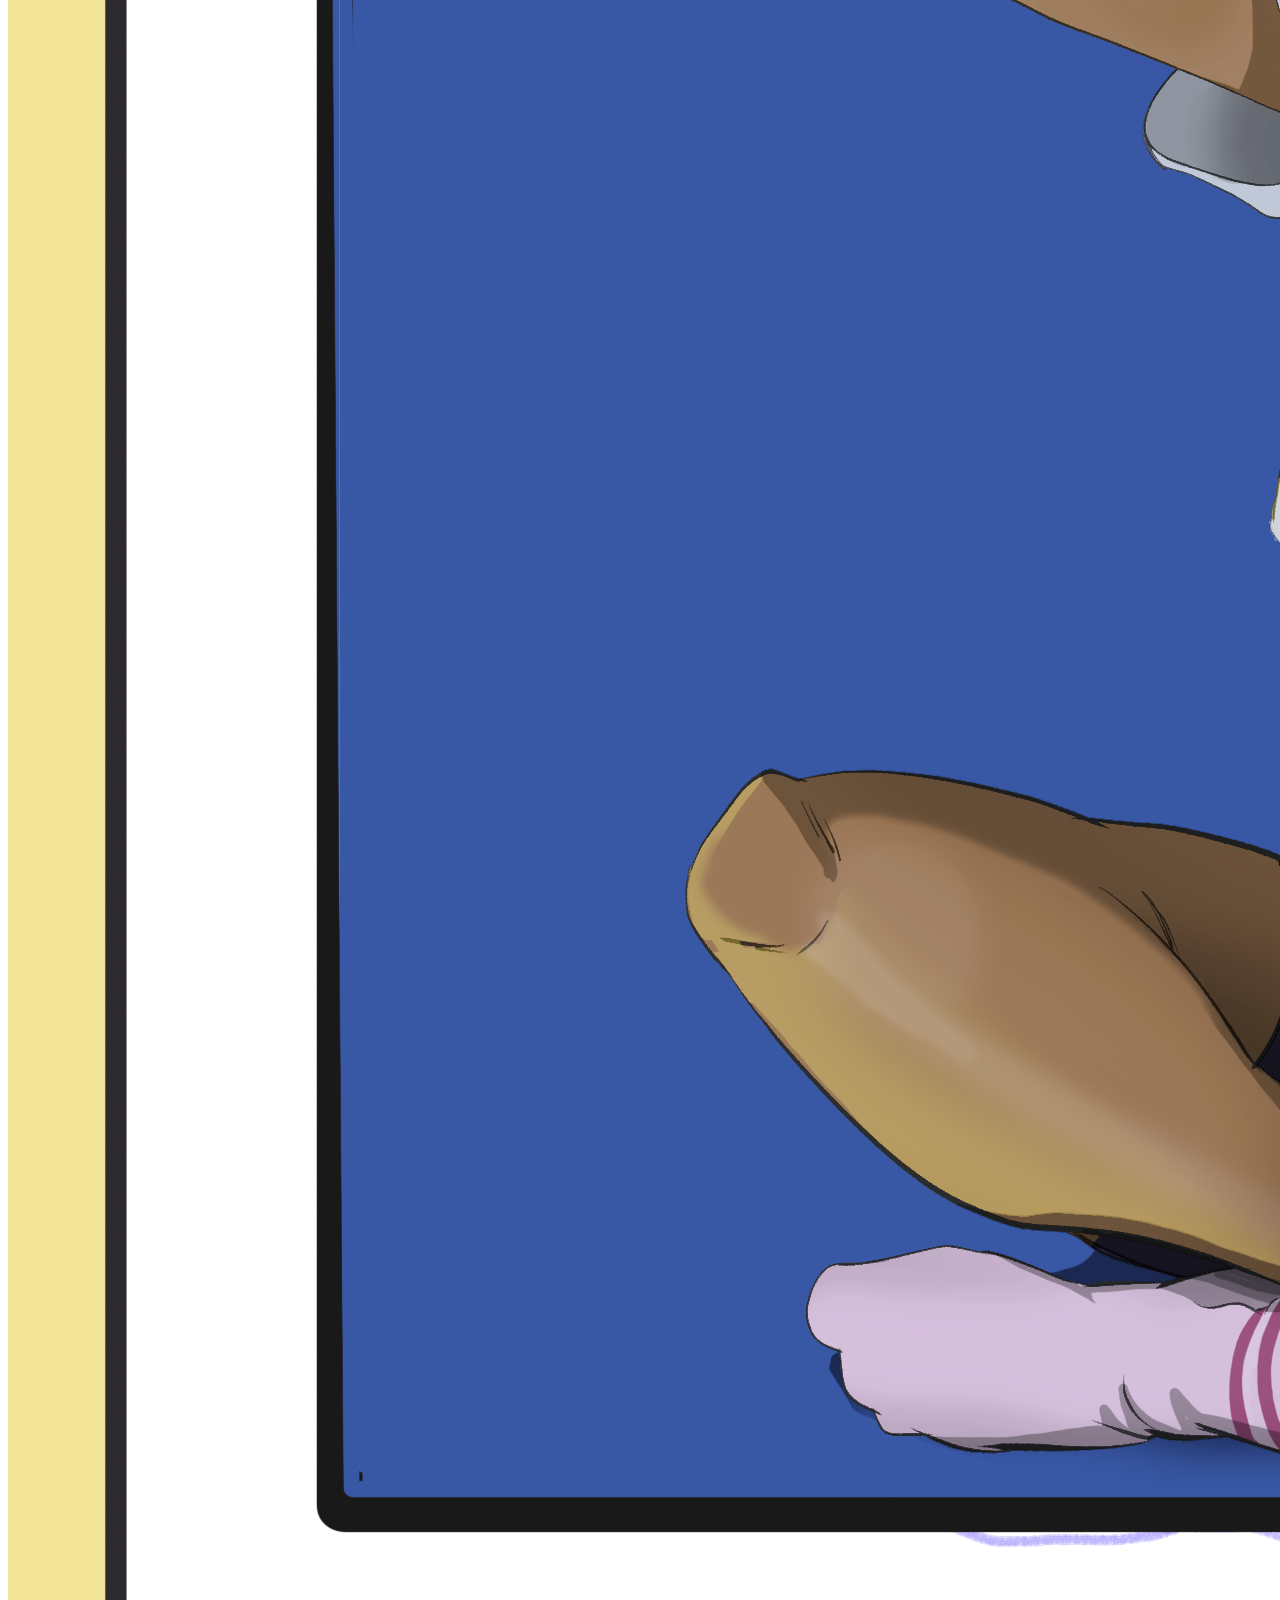
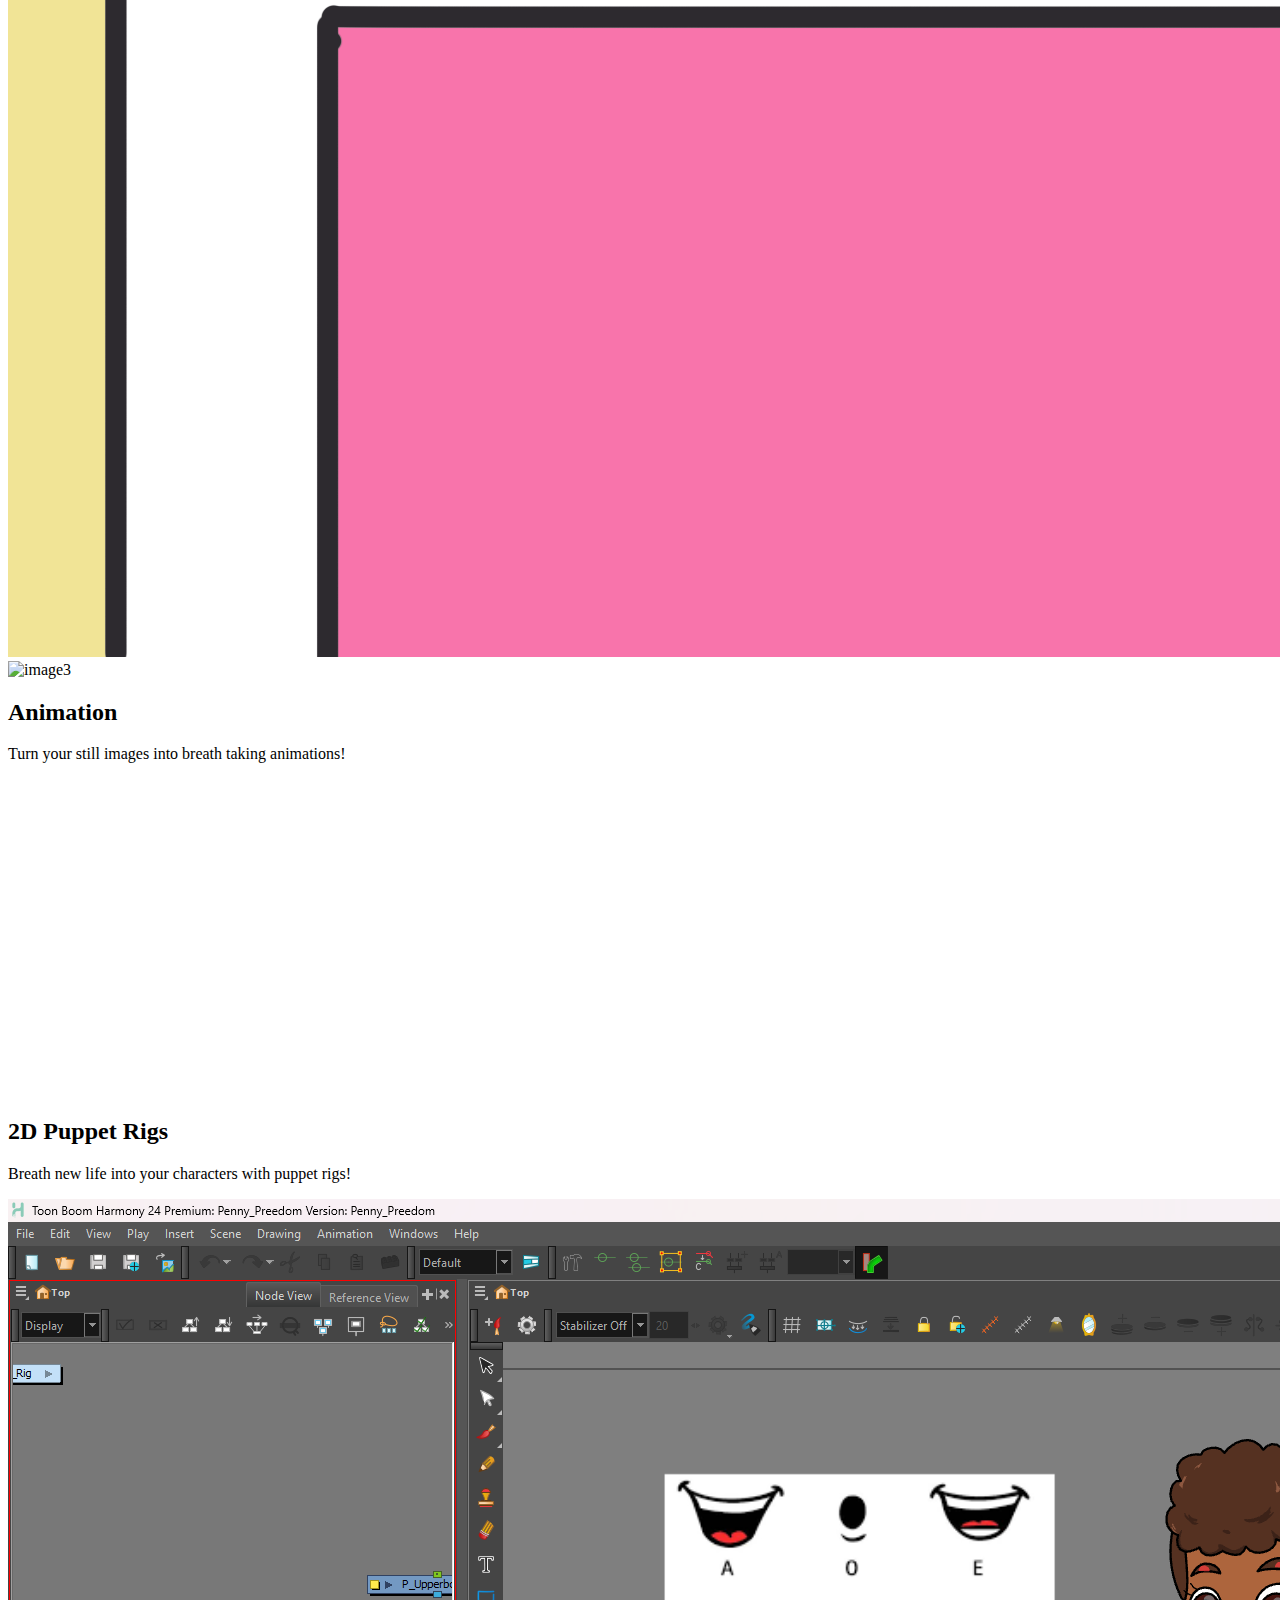
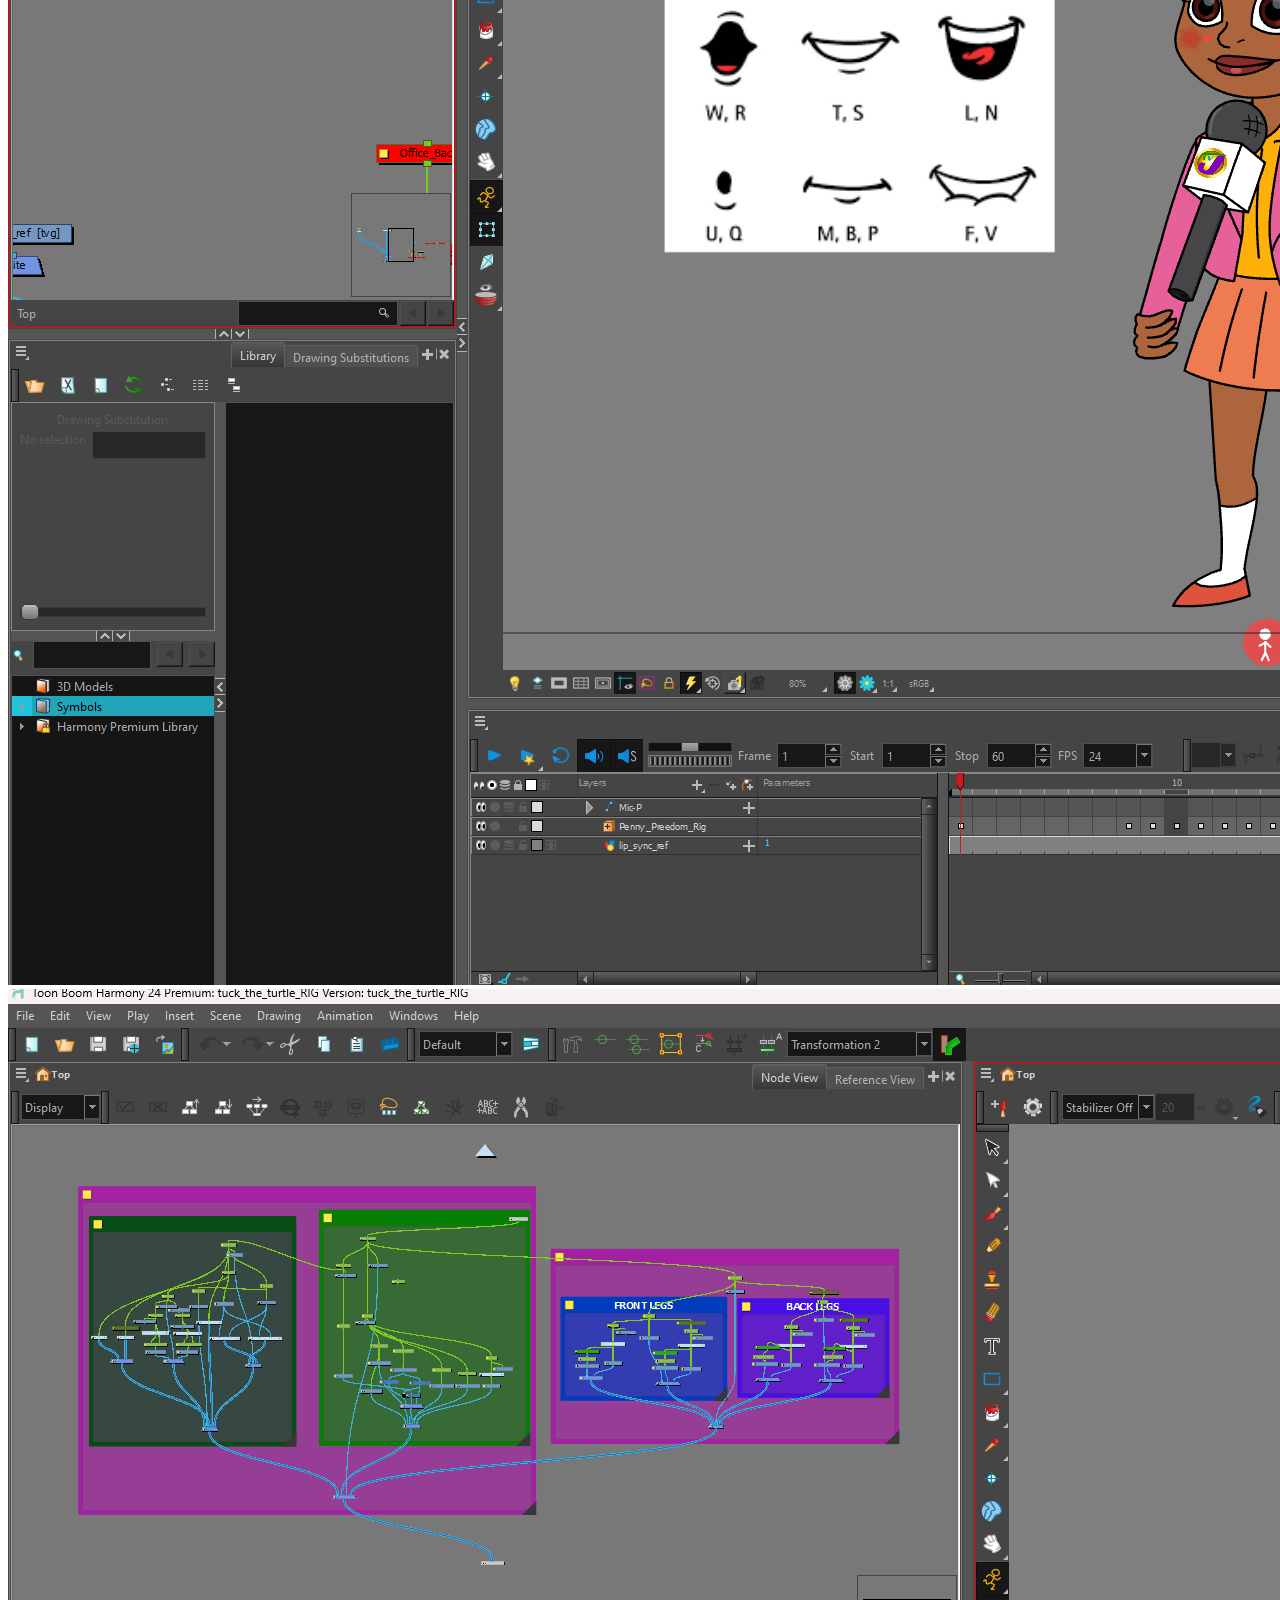
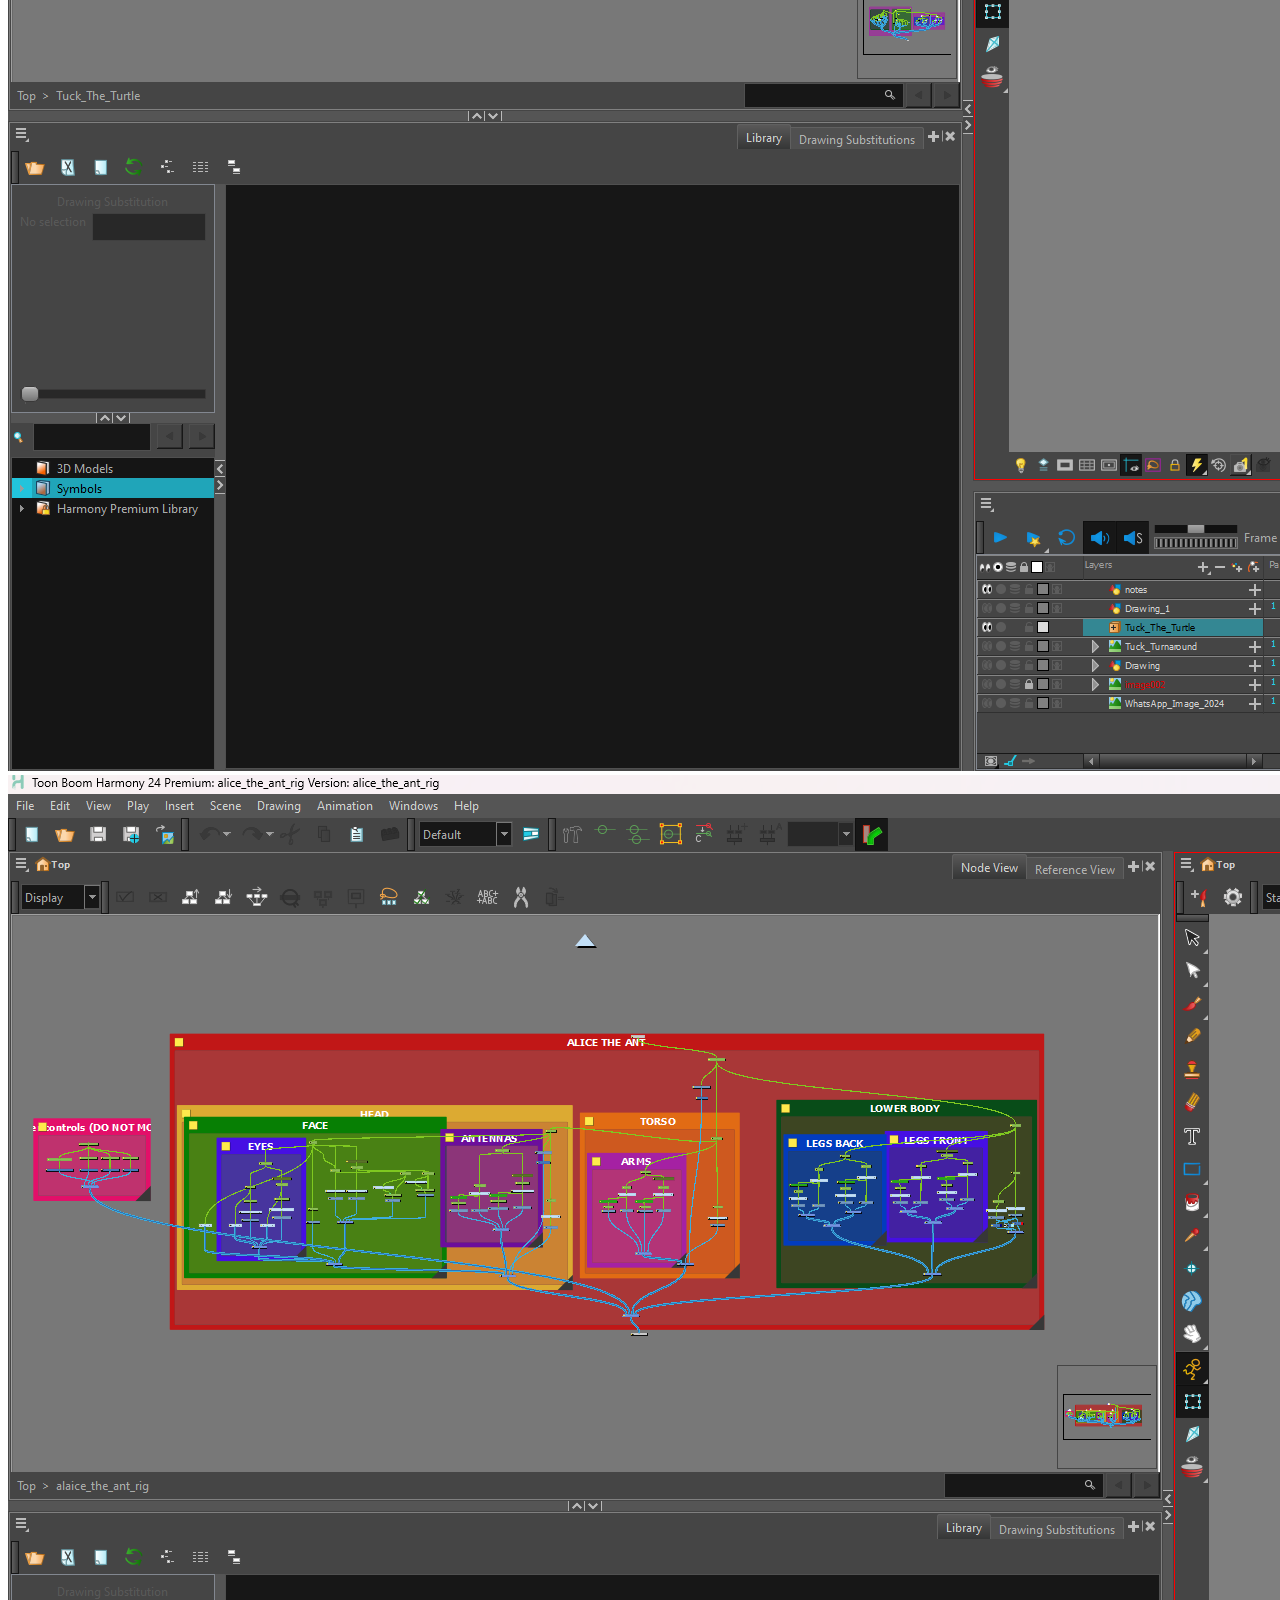
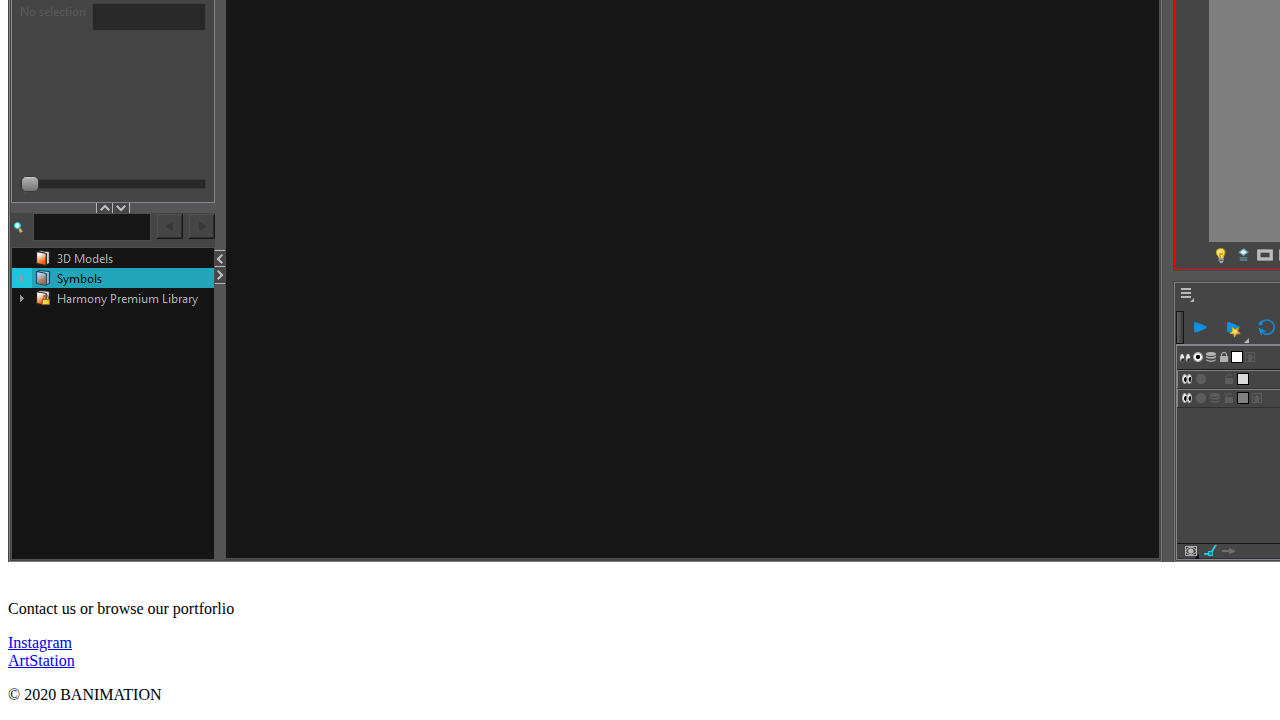
==== commit 0aa5ff0e: "made changes to css code, updated text color, spaces and removed text effect from slogan" ====
--- a/index.html
+++ b/index.html
@@ -14,7 +14,7 @@
             <h2>Turn your Dreams, into Reality</h2>
         </div>
         <nav>  
-            <a href="index.html">Homepage</a>
+            <a href="index.html">Home page</a>
             <a href="about_us.html">About Us</a>
         </nav>
     </header>
@@ -37,7 +37,7 @@
         </div>
 
         <div id="Rigs">
-            <h2 id="puppet">2D Puppet Rigs</h2>
+            <h2>2D Puppet Rigs</h2>
             <P>Breath new life into your characters with puppet rigs!</P>
             <div>
                 <img class="rig" src="Image/rig 1.png" alt="Puppet 1">
